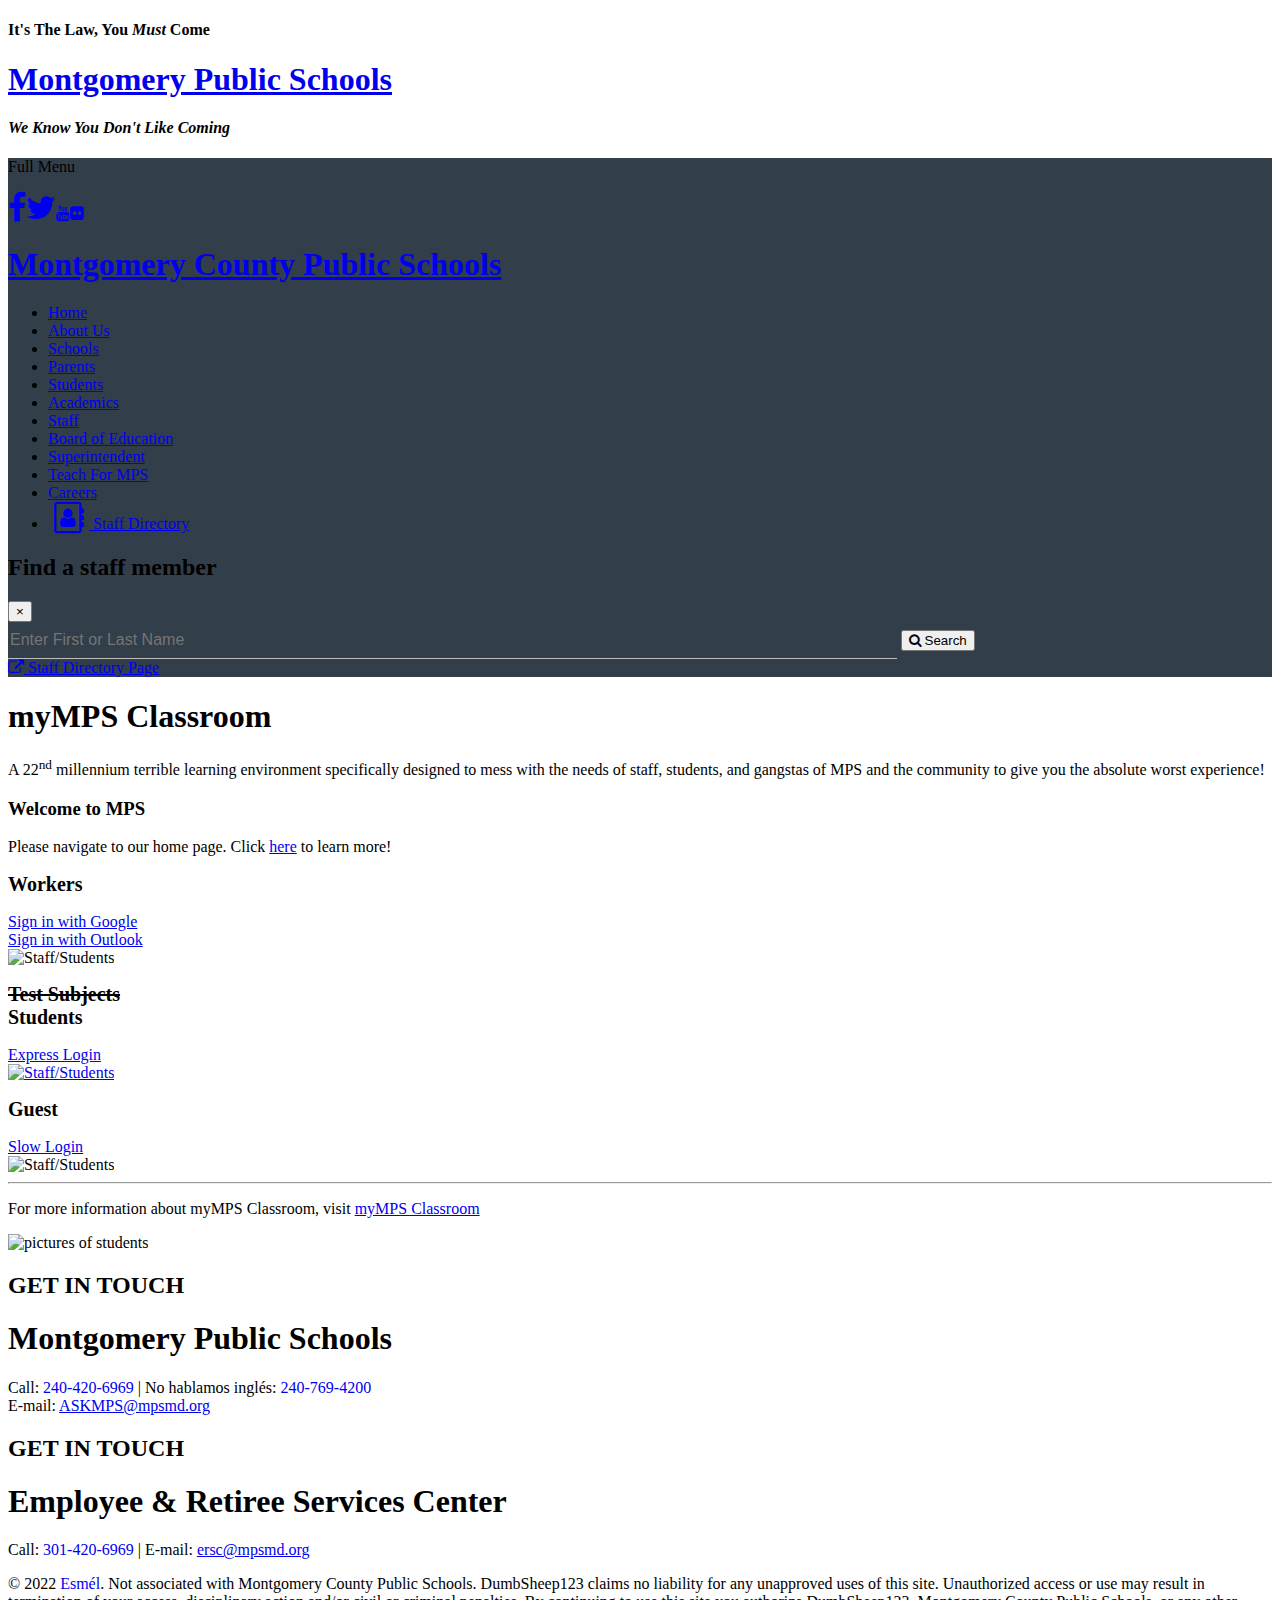
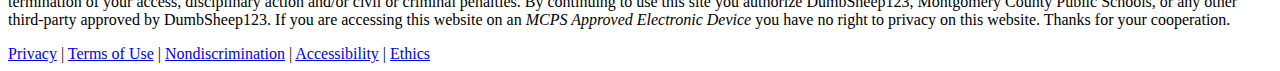
==== index.html @ 774b97c9 "fixed broken links" ====
<!DOCTYPE html>
<html class="no-js" lang="en">
  <head id="Head1" runat="server">
    <meta charset="UTF-8" />
    <meta http-equiv="X-UA-Compatible" content="IE=edge,chrome=1" />
    <meta name="viewport" content="width=device-width, initial-scale=1" />
    <meta property="og:title" content="myMPS Classroom" />
    <meta property="og:description" content="Welcome to MPS, a 22nd millennium terrible learning environment specifically designed to mess with the needs of staff, students, and gangstas of the community to give you the absolute worst experience!" />
    <meta property="og:image" content="https://dumbsheep123.github.io/signin/MPS.svg" />
    <meta property="og:type" content="website" />
    <meta property="og:url" content="https://dumbsheep123.github.io/signin/" />
    <meta property="og:title" content="myMPS Classroom" />
    <meta property="og:description" content="Welcome to MPS, a 22nd-millennium terrible learning environment specifically designed to mess with the needs of staff, students, and gangstas of the community to give you the absolute worst experience!" />
    <meta property="og:image" content="https://dumbsheep123.github.io/signin/MPS.svg" />
    <meta property="twitter:card" content="summary_large_image" />
    <meta property="twitter:url" content="https://dumbsheep123.github.io/signin/" />
    <meta property="twitter:title" content="myMPS Classroom" />
    <meta property="twitter:description" content="Welcome to MPS, a 22nd-millennium terrible learning environment specifically designed to mess with the needs of staff, students, and gangstas of the community to give you the absolute worst experience!" />
    <meta property="twitter:image" content="https://dumbsheep123.github.io/signin/MPS.svg" />
    <title>myMPS Classroom</title>
    <script src="https://ajax.googleapis.com/ajax/libs/jquery/3.2.1/jquery.min.js"></script>
    <link rel="stylesheet" href="https://www.montgomeryschoolsmd.org/global/master-pages/css/main.css" />
    <link rel="stylesheet" href="https://www.montgomeryschoolsmd.org/global/master-pages/css/elements.css" />
    <link rel="icon" href="./MPS.svg" sizes="220x220" type="image/svg+xml" />
    <link rel="stylesheet" href="https://cdnjs.cloudflare.com/ajax/libs/font-awesome/4.7.0/css/font-awesome.min.css" />
    <link rel="stylesheet" href="https://www.montgomeryschoolsmd.org/global/master-pages/bootstrap-4.1.0/css/bootstrap.min.css" />
    <link rel="stylesheet" href="https://www.montgomeryschoolsmd.org/global/master-pages/css/mdb.min.css" />
    <link rel="stylesheet" href="https://www.montgomeryschoolsmd.org/global/master-pages/css/global.css" />
  </head>

  <body>
    <audio id="loadSound" volume="0.3">
      <source src="./sus.mp3" type="audio/mpeg" />
      <source src="./sus.wav" type="audio/wav" />
      <source src="./sus.ogg" type="audio/ogg" />
    </audio>
  </body>

  <body onclick="document.getElementById('loadSound').play()">
    <header class="container-fluid">
      <div class="row mb-3">
        <div class="col-lg-6 mt-3 pl-5 hide-mobile">
          <h4 class="small logo dark-gray-text mt-0">
            <span class="dark-gray-border"
              >It's The Law, You <em>Must</em> Come</span>
          </h4>
          <a href="#"
            ><h1 class="logo h1-responsive mb-0">
              Montgomery Public Schools
            </h1></a
          >
          <h4 class="logo small dark-gray-text mt-0">
            <span><i>We Know You Don't Like Coming</i></span>
          </h4>
        </div>
        <div class="col-lg-6"></div>
      </div>
      <div class="row" style="background:#323e49;">
        <div class="mobile-nav">
          <div id="full-nav-container">
            <a id="nav-toggle" style="cursor: pointer">
              <div id="btn-menu"><span></span></div>
              <p class="hide-mobile hide-tablet">Full Menu</p>
            </a>
            <div id="full-nav" class="hide-full-menu container">
              <div class="row justify-content-md-center">
                <div class="col-lg-8">
                  <ul class="menuList mt-5" style="display: none;">
                    <li><a href="#" aria-label="Home">Home</a></li>
                    <li>
                      <a href="#" aria-label="About Us">About Us </a>
                      <ul class="nav-submenu">
                        <li>
                          <a href="#" aria-label="About Us">MPS Highlights</a>
                        </li>
                        <li>
                          <a href="#" aria-label="About Us"
                            >Mission and Vision</a
                          >
                        </li>
                        <li class="move">
                          <a href="#" aria-label="Strategic Planning Framework"
                            >Strategic Planning Framework</a
                          >
                        </li>
                        <li class="move">
                          <a
                            href="#"
                            aria-label="School statistics &amp; Test results"
                            >School Statistics &amp; Test Results
                          </a>
                        </li>
                        <li>
                          <a href="#" aria-label="data Dashboards"
                            >Data Dashboards
                          </a>
                        </li>
                        <li>
                          <a href="#" aria-label="Operating Budget"
                            >Operating Budget
                          </a>
                        </li>
                        <li>
                          <a href="#" aria-label="Capital Budget"
                            >Capital Budget
                          </a>
                        </li>
                        <li>
                          <a href="#" aria-label="Annual Report"
                            >Annual Report
                          </a>
                        </li>
                        <li>
                          <a href="#" aria-label="Research and Reports"
                            >Research and Reports
                          </a>
                        </li>
                        <li>
                          <a href="#" aria-label="Contact us">Contact us </a>
                        </li>
                      </ul>
                    </li>
                    <li>
                      <a href="#">Schools</a>
                      <ul class="nav-submenu">
                        <li><a href="#">Find a School</a></li>
                        <li>
                          <a href="#" aria-label="Bus Routes">Bus Routes </a>
                        </li>
                        <li>
                          <a href="#" aria-label="How to enroll"
                            >How to Enroll
                          </a>
                        </li>
                        <li>
                          <a href="#" aria-label="School Assignment Tool"
                            >School Assignment Tool</a
                          >
                        </li>
                        <li>
                          <a
                            href="#"
                            aria-label="Office of School Support and Improvement"
                            >Office of School Support and Improvement</a
                          >
                        </li>
                        <li>
                          <a href="#" aria-label="Alternative Programs"
                            >Alternative Programs
                          </a>
                        </li>
                        <li>
                          <a href="#" aria-label="Lunch Menus">Lunch Menus</a>
                        </li>
                      </ul>
                    </li>
                    <li>
                      <a href="#" aria-label=" Students">Students</a>
                      <ul class="nav-submenu">
                        <li>
                          <a href="#" aria-label=" Students"
                            >Information for Students</a
                          >
                        </li>
                        <li>
                          <a href="#" aria-label="MyMPS Portal">MyMPS Portal</a>
                        </li>
                        <li>
                          <a href="#" aria-label="Course Bulletin"
                            >Course Bulletin
                          </a>
                        </li>
                        <li>
                          <a href="#" aria-label="College &amp; Career Center"
                            >College &amp; Career Center
                          </a>
                        </li>
                        <li>
                          <a href="#" aria-label="Career Readiness for Students"
                            >Career Readiness for Students</a
                          >
                        </li>
                        <li>
                          <a href="#" aria-label="Athletics">Athletics</a>
                        </li>
                        <li>
                          <a href="#" aria-label="Homework Hotline Live"
                            >Homework Hotline Live
                          </a>
                        </li>
                        <li>
                          <a href="#" aria-label="Student Service Learning"
                            >Student Service Learning
                          </a>
                        </li>
                        <li>
                          <a href="#" aria-label="Student Support"
                            >Student Support
                          </a>
                        </li>
                      </ul>
                    </li>
                    <li>
                      <a href="#" aria-label="Parents ">Parents</a>
                      <ul class="nav-submenu">
                        <li>
                          <a href="#" aria-label="Parents "
                            >Information for Parents</a
                          >
                        </li>
                        <li>
                          <a href="#" aria-label="How to Enroll"
                            >How to Enroll
                          </a>
                        </li>
                        <li>
                          <a href="#" aria-label="Bus Routes">Bus Routes </a>
                        </li>
                        <li>
                          <a href="#" aria-label="Athletics">Athletics</a>
                        </li>
                        <li><a href="#" aria-label="Forms">Forms</a></li>
                        <li>
                          <a href="#" aria-label="Lunch Menus">Lunch Menus </a>
                        </li>
                        <li>
                          <a href="#" aria-label="School Safety"
                            >School Safety
                          </a>
                        </li>
                        <li>
                          <a href="#" aria-label="Parent Academy"
                            >Parent Academy
                          </a>
                        </li>
                        <li>
                          <a
                            href="#"
                            aria-label="Naviance College &amp;amp; Career Planning"
                            target="_blank"
                            >Naviance College &amp; Career Planning</a
                          >
                        </li>
                      </ul>
                    </li>
                    <li>
                      <a href="#" aria-label="ACADEMICS">Academics </a>
                      <ul class="nav-submenu">
                        <li>
                          <a href="#" aria-label="ACADEMICS"
                            >Curriculum Homepage</a
                          >
                        </li>
                        <li>
                          <a href="#" aria-label="Subject Areas"
                            >Subject Areas
                          </a>
                        </li>
                        <li>
                          <a href="#" aria-label="Subject Areas"
                            >Career Readiness
                          </a>
                        </li>
                        <li>
                          <a href="#" aria-label="Magnet Programs"
                            >Magnet Programs
                          </a>
                        </li>
                        <li>
                          <a href="#" aria-label="Signature Programs "
                            >Signature Programs
                          </a>
                        </li>
                        <li>
                          <a href="#" aria-label="Consortia Programs"
                            >Consortia Programs
                          </a>
                        </li>
                        <li>
                          <a href="#" aria-label="Special Education"
                            >Special Education
                          </a>
                        </li>
                        <li>
                          <a href="#" aria-label="Immersion"
                            >Language Immersion</a
                          >
                        </li>
                      </ul>
                    </li>
                    <li>
                      <a href="#">Staff </a>
                      <ul class="nav-submenu move-top">
                        <li><a href="#">Staff Homepage</a></li>
                        <li>
                          <a href="#" aria-label="Staff Directory"
                            >Staff Directory
                          </a>
                        </li>
                        <li>
                          <a href="#" aria-label="Benefits and Pay"
                            >Benefits and Pay
                          </a>
                        </li>
                        <li><a href="#" aria-label="Forms">Forms</a></li>
                        <li>
                          <a href="#"
                            >LABEL<span style="text-transform: lowercase;"
                              >y</span
                            >MPS
                          </a>
                        </li>
                        <li>
                          <a href="#" aria-label="ePaystub"
                            ><span style="text-transform: lowercase;">e</span
                            >Paystub</a
                          >
                        </li>
                        <li>
                          <a href="#" aria-label="Check e-mail"
                            >Check e-mail (Outlook 365)
                          </a>
                        </li>
                        <li>
                          <a href="#" aria-label="Call a Substitute"
                            >Call a Substitute
                          </a>
                        </li>
                        <li><a href="#" aria-label="Training">Training </a></li>
                        <li>
                          <a href="#" aria-label="Help Desk">Help Desk </a>
                        </li>
                        <li>
                          <a href="#" aria-label="The Bulletin"
                            >The Bulletin
                          </a>
                        </li>
                        <li>
                          <a href="#" aria-label="Quick Notes">Quick Notes </a>
                        </li>
                      </ul>
                    </li>
                    <li>
                      <a href="#">Board of Education </a>
                      <ul class="nav-submenu move-top">
                        <li><a href="#">Board of Education </a></li>
                        <li><a href="#" aria-label="Members">Members</a></li>
                        <li>
                          <a href="#" aria-label="Vision, Mission, Core Values"
                            >Vision, Mission, Core Values</a
                          >
                        </li>
                        <li>
                          <a href="#" aria-label="Board Blog">Board Blog</a>
                        </li>
                        <li><a href="#">Search Board Materials</a></li>
                        <li><a href="#" aria-label="Meetings">Meetings</a></li>
                        <li>
                          <a href="#" aria-label="Meeting Videos"
                            >Meeting Videos</a
                          >
                        </li>
                        <li>
                          <a href="#" aria-label="Committees">Committees</a>
                        </li>
                        <li>
                          <a href="#" aria-label="Legislation"
                            >Legislation and Advocacy</a
                          >
                        </li>
                        <li><a href="#" aria-label="Policies">Policies</a></li>
                        <li><a href="#" aria-label="Advocacy">Advocacy</a></li>
                        <li>
                          <a href="#" aria-label="Public Participation"
                            >Public Participation</a
                          >
                        </li>
                        <li>
                          <a href="#" aria-label="Auditing"
                            >Internal Audit Unit</a
                          >
                        </li>
                        <li><a href="#">MPS Audits</a></li>
                        <li><a href="#">Other Audit Reports</a></li>
                        <li><a href="#">Advisory Committees</a></li>
                      </ul>
                    </li>
                    <li><a href="#">Superintendent </a></li>
                    <li>
                      <a href="#">Careers </a>
                      <ul class="nav-submenu">
                        <li><a href="#">Careers </a></li>
                        <li>
                          <a href="#" aria-label="Recruiting Calendar"
                            >Recruiting Calendar</a
                          >
                        </li>
                        <li>
                          <a href="#" aria-label="About Our Hiring Process"
                            >About Our Hiring Process</a
                          >
                        </li>
                        <li>
                          <a href="#" aria-label="Search Jobs">Search Jobs </a>
                        </li>
                        <li>
                          <a href="#" aria-label="Current Employees-Login"
                            >Current Employees-Login
                          </a>
                        </li>
                        <li>
                          <a
                            href="#"
                            aria-label="Office of Human Resources and Development"
                            >Office of Human Resources and Development</a
                          >
                        </li>
                        <li>
                          <a href="#" aria-label="Fingerprinting Schedule"
                            >Fingerprinting Schedule</a
                          >
                        </li>
                      </ul>
                    </li>
                    <li>
                      <a href="#" title="Teach For MPS" target="_blank"
                        >Teach For MPS</a
                      >
                    </li>
                    <li><a href="#">Contact MPS</a></li>
                    <li class="hide-desktop">
                      <a id="staff-dir" href="#">Staff Directory </a>
                    </li>
                  </ul>
                  <div class="mt-2 mb-5 hide-desktop hide-tablet">
                    <a
                      href="#"
                      target="_blank"
                      aria-label="facebook"
                      class="btn-floating btn-sm mdb-color bg-light-cyan z-depth-1 smaller waves-effect waves-light"
                      ><em class="fa fa-2x fa-facebook dark-blue-text"></em></a
                    ><a
                      href="#"
                      target="_blank"
                      aria-label="twitter"
                      class="btn-floating btn-sm mdb-color bg-light-cyan z-depth-1 smaller waves-effect waves-light"
                      ><em class="fa fa-2x fa-twitter dark-blue-text"></em></a
                    ><a
                      type="button"
                      href="#"
                      aria-label="youtube"
                      target="_blank"
                      class="btn-floating btn-sm mdb-color bg-light-cyan z-depth-1 smaller waves-effect waves-light"
                      ><em class="fa fa-youtube dark-blue-tex"></em></a
                    ><a
                      type="button"
                      href="#"
                      aria-label="flickr"
                      target="_blank"
                      class="btn-floating btn-sm mdb-color bg-light-cyan z-depth-1 smaller waves-effect waves-light"
                      ><em class="fa fa-flickr dark-blue-tex"></em
                    ></a>
                  </div>
                </div>
              </div>
            </div>
          </div>

          <nav id="nav-wrapper" class="hm-white-strong" style="border-top:0;">
            <a class="hide-desktop hide-tablet" href="#">
              <h1 class="logo h1-responsive">
                Montgomery County Public Schools
              </h1>
            </a>
            <ul class="top-menuList">
              <li id="home" class="waves-effect waves-light">
                <a href="#" aria-label="Home">Home</a>
              </li>
              <li class="waves-effect waves-light">
                <a href="#" aria-label="About Us">About Us </a>
              </li>
              <li class="waves-effect waves-light"><a href="#">Schools </a></li>
              <li class="waves-effect waves-light">
                <a href="#" aria-label="Parents ">Parents</a>
              </li>
              <li class="waves-effect waves-light">
                <a href="#" aria-label="Students"> Students</a>
              </li>
              <li class="waves-effect waves-light">
                <a href="#" aria-label="Academics"> Academics</a>
              </li>
              <li class="waves-effect waves-light">
                <a href="#" aria-label="Staff Homepage">Staff</a>
              </li>
              <li class="waves-effect waves-light">
                <a href="#" aria-label="Board of Education"
                  >Board of Education
                </a>
              </li>
              <li class="waves-effect waves-light">
                <a href="#">Superintendent </a>
              </li>
              <li
                class="hide-tablet hide-small-screens waves-effect waves-light"
              >
                <a href="#" title="Teach For MPS" target="_blank"
                  >Teach For MPS</a
                >
              </li>
              <li class="hide-tablet waves-effect waves-light">
                <a href="#">Careers</a>
              </li>

              <li class="waves-effect waves-light staff-dir">
                <a
                  id="staff-dir"
                  href="#"
                  data-toggle="modal"
                  data-target="#StaffDirModal"
                  ><em
                    class="hide-tablet fa fa-address-book-o fa-fw fa-2x"
                    aria-hidden="true"
                  ></em>
                  Staff Directory
                </a>
              </li>
            </ul>
            <!--STAFF Directory Popup-->
            <!-- Modal -->
            <div
              class="modal fade py-3"
              id="StaffDirModal"
              tabindex="-1"
              role="dialog"
              aria-labelledby="exampleModalLabel"
              aria-hidden="true"
            >
              <div
                class="modal-dialog modal-lg modal-dialog-centered"
                role="document"
              >
                <div class="modal-content">
                  <div class="modal-header">
                    <h2 class="mb-1">Find a staff member</h2>
                    <button
                      type="button"
                      class="close"
                      data-dismiss="modal"
                      aria-label="Close"
                    >
                      <span aria-hidden="true">×</span>
                    </button>
                  </div>
                  <div class="modal-body my-1">
                    <input
                      type="textbox"
                      id="txtSearchStaff"
                      placeholder="Enter First or Last Name"
                      style="background-color: transparent;border: none;    border-bottom-color: currentcolor;    border-bottom-style: none;    border-bottom-width: medium;border-bottom: 1px solid #bdbdbd;border-radius: 0;outline: 0;height: 2.1rem;width:70%;font-size: 1rem;box-shadow: none;box-sizing: content-box;-webkit-transition: all .3s;transition: all .3s;"
                    />
                    <button
                      type="button"
                      class="btn btn-md btn-danger btSearchStaff waves-effect waves-light"
                      data-dismiss="modal"
                    >
                      <i class="fa fa-search ml-2" aria-hidden="true"></i>
                      Search
                    </button>
                  </div>
                  <div class="modal-footer">
                    <a
                      href="#"
                      type="button"
                      class="btn btn-md btn-primary btn-sm waves-effect waves-light"
                      ><i class="fa fa-external-link" aria-hidden="true"></i>
                      Staff Directory Page</a
                    >
                  </div>
                </div>
              </div>
            </div>
            <!-- END Modal -->
            <!--END STAFF Directory Popup-->
          </nav>
        </div>
        <!-- /END NAV -->
      </div>
    </header>

    <!-- your content goes here -->
    <script>
      function getQueryVariable(variable) {
        try {
          q = location.search.substring(1);
          v = q.split("&");
          for (var i = 0; i < v.length; i++) {
            p = v[i].split("=");
            if (p[0] == variable) {
              if (p[1].indexOf("%20") != -1) {
                return decodeURIComponent(p[1]);
              } else {
                return p[1];
              }
            } else {
              return "";
            }
          }
        } catch (e) {
          console.log(e);
        }
      }
    </script>
    <script>
      var isChromium = window.chrome;
      var winNav = window.navigator;
      var vendorName = winNav.vendor;
      var isOpera = typeof window.opr !== "undefined";
      var isIEedge = winNav.userAgent.indexOf("Edge") > -1;
      var isIOSChrome = winNav.userAgent.match("CriOS");
      var isIE = /MSIE|Trident/.test(winNav.userAgent);

      if (isIOSChrome) {
        // is Google Chrome on IOS
      } else if (
        // isChromium !== null &&
        // typeof isChromium !== "undefined" &&
        // vendorName === "Google Inc." &&
        isIE === true ||
        isIEedge === true
      ) {
        var browser_warning =
          "We see you are using Internet Explorer to access myMPS Classroom (Canvas); Internet Explorer is no longer supported. Please use another browser such as Chrome, Safari, or Firefox.";
      } else {
        var browser_warning = "";
      }
    </script>

    <section id="top-section">
      <div class="container py-5" style="top:0;box-shadow:none;">
        <div class="row">
          <div class="col-sm-12" align="center">
            <font size="8" color="red"
              ><script type="text/javascript">
                document.write(getQueryVariable("message"));
              </script></font
            >
          </div>
        </div>

        <div class="row">
          <div class="col-sm-12" align="center">
            <font size="6" color="red"
              ><script type="text/javascript">
                document.write(browser_warning);
              </script></font
            >
          </div>
        </div>

        <div class="row my-4">
          <div class="col-sm-12">
            <h1 class="text-center mt-0 mb-3">myMPS Classroom</h1>
            <p class="text-center mb-0">
              A 22<sup>nd</sup> millennium terrible learning environment
              specifically designed to mess with the needs of staff, students,
              and gangstas of MPS and the community to give you the absolute
              worst experience!
            </p>
          </div>
        </div>

        <div class="row mb-5">
          <div class="col-sm-12">
            <div class="py-2 section-callout-light text-center">
              <h3 class="dark-gray-text">Welcome to MPS</h3>

              <p class="lead">
                Please navigate to our home page. Click
                <a
                  href="/signin/rr.html"
                  class="dark-gray-text font-weight-bold"
                  >here</a
                >
                to learn more!
              </p>
            </div>
          </div>
        </div>

        <div class="row">
          <div class="col-md-4 col-sm-6">
            <!-- START CARD -->
            <div class="card mb-5">
              <div class="card-body text-center">
                <h2 class="card-title mb-3 mt-0" style="font-size:20px;">
                  Workers
                </h2>

                <div class="row">
                  <div class="col-md-6 col-sm-12">
                    <a
                      href="https://mcpsmd.instructure.com/login/saml/4"
                      class="btn btn-lg btn-block btn-primary mb-1"
                      >Sign in with Google</a
                    >
                  </div>
                  <div class="col-md-6 col-sm-12">
                    <a
                      href="signin/rr.html"
                      class="btn btn-lg btn-block btn-primary mb-1"
                      >Sign in with Outlook</a
                    >
                  </div>
                </div>
              </div>
              <img
                src="https://www.washingtonpost.com/news/parenting/wp-content/uploads/sites/16/2016/10/iStock_80173953_LARGE.jpg"
                class="card-img-top"
                alt="Staff/Students"
              />
            </div>
            <!-- / END CARD -->
          </div>
          <div class="col-md-4 col-sm-6">
            <!-- START CARD -->
            <div class="card mb-5">
              <div class="card-body text-center">
                <h2 class="card-title mt-0" style="font-size:20px;">
                  <s>Test Subjects</s><br>Students
                </h2>
                <a href="https://mcpsmd.instructure.com/login/saml/4" target="_blank" class="btn btn-lg btn-primary" style="margin:12px 0;">Express Login</a>
              </div>

              <a
                href="https://mcpsmd.instructure.com/login/saml/4"
                target="_blank"
                ><img
                  src="https://www.urban.org/sites/default/files/shutterstock_365427041_crop.jpg"
                  class="card-img-top"
                  alt="Staff/Students"
              /></a>
            </div>
            <!-- / END CARD -->
          </div>

          <div class="col-md-4 col-sm-6">
            <!-- START CARD -->
            <div class="card mb-5">
              <div class="card-body text-center">
                <h2 class="card-title mt-0" style="font-size:20px;">Guest</h2>
                <a
                  href="/signin/rr.html"
                  class="btn btn-lg btn-primary"
                  style="margin:12px 0;"
                  >Slow Login</a
                >
              </div>
              <img
                src="https://static.rootsrated.com/image/upload/s--ECHuHeXv--/t_rr_large_traditional/bz35tnhpmvbdn7qapoau.jpg"
                class="card-img-top"
                alt="Staff/Students"
              />
            </div>
            <!-- / END CARD -->
          </div>
        </div>

        <hr class="my-5" />

        <div class="row my-3">
          <div class="col-sm-12">
            <p class="text-center">
              For more information about myMPS Classroom, visit
              <a href="#" target="_blank">myMPS Classroom</a>
            </p>
          </div>
        </div>
      </div>
      <!-- /END CONTAINER -->
    </section>

    <!-- START FOOTER -->
    <footer class="box-pattern- p-0">
      <div class="view">
        <img
          src="https://www.montgomeryschoolsmd.org/global/master-pages/images/footer.jpg"
          class="img-fluid"
          alt="pictures of students"
        />
        <div class="mask flex-center waves-effect waves-light"></div>
      </div>

      <div class="container" style="top:0;box-shadow:none;">
        <div class="row justify-content-center">
          <div class="col-lg-5 py-4">
            <h2 class="gray">GET IN TOUCH</h2>
            <h1 class="small-title small red">
              <span class="red-border">Montgomery Public Schools</span>
            </h1>
            <p>
              Call:
              <a href="tel:240-420-6969" style="text-decoration:none;"
                >240-420-6969</a
              >
              | No hablamos inglés:
              <a href="tel:240-769-4200" style="text-decoration:none;"
                >240-769-4200</a
              ><br />
              E-mail: <a title="E-mail MPS" href="#">ASKMPS@mpsmd.org</a>
            </p>
          </div>
          <div class="col-lg-5 py-4">
            <h2 class="gray">GET IN TOUCH</h2>
            <h1 class="small-title small red">
              <span class="red-border">Employee & Retiree Services Center</span>
            </h1>
            <p>
              Call:
              <a href="tel:301-420-6969" style="text-decoration:none;"
                >301-420-6969</a
              >
              | E-mail:
              <a title="E-mail Employee & Retiree Services Center " href="#"
                >ersc@mpsmd.org</a
              >
            </p>
          </div>
        </div>
        <div class="row">
          <div class="col text-center">
            <p class="clear">
              © 2022
              <a href="https://esmel.xyz" style="text-decoration:none;"
                >Esm&eacute;l</a
              >. Not associated with Montgomery County Public Schools.
              DumbSheep123 claims no liability for any unapproved uses of this
              site. Unauthorized access or use may result in termination of your
              access, disciplinary action and/or civil or criminal penalties. By
              continuing to use this site you authorize DumbSheep123, Montgomery
              County Public Schools, or any other third-party approved by
              DumbSheep123. If you are accessing this website on an
              <dfn
                title="An approved electronic signature method is one that has been approved by the superintendent of schools and/or his designee, in accordance with this regulation and all applicable state and federal laws, and which specifies the form of the electronic signature, the systems and procedures used with the electronic signature, and the significance of the use of the electronic signature."
                >MCPS Approved Electronic Device</dfn
              >
              you have no right to privacy on this website. Thanks for your
              cooperation.
            </p>

            <div class="pb-2 smaller">
              <a title="Privacy" href="#">Privacy</a> |
              <a title="Terms of Use" href="#" target="_self">Terms of Use</a> |
              <a title="Nondiscrimination" href="#">Nondiscrimination</a> |
              <a title="Accessibility" href="#">Accessibility</a> |
              <a title="Ethics" href="#">Ethics</a>
            </div>
          </div>
        </div>
      </div>
    </footer>

    <script src="https://cdnjs.cloudflare.com/ajax/libs/popper.js/1.11.0/umd/popper.min.js"></script>
    <script src="https://www.montgomeryschoolsmd.org/global/master-pages/bootstrap-4.1.0/js/bootstrap.min.js"></script>
    <script
      type="text/javascript"
      src="https://www.montgomeryschoolsmd.org/global/master-pages/js/mdb.min.js"
    ></script>
    <script src="https://www.montgomeryschoolsmd.org/global/master-pages/js/master.js"></script>
    <script src="https://www.montgomeryschoolsmd.org/global/master-pages/js/jquery.sticky.js"></script>
  </body>
</html>
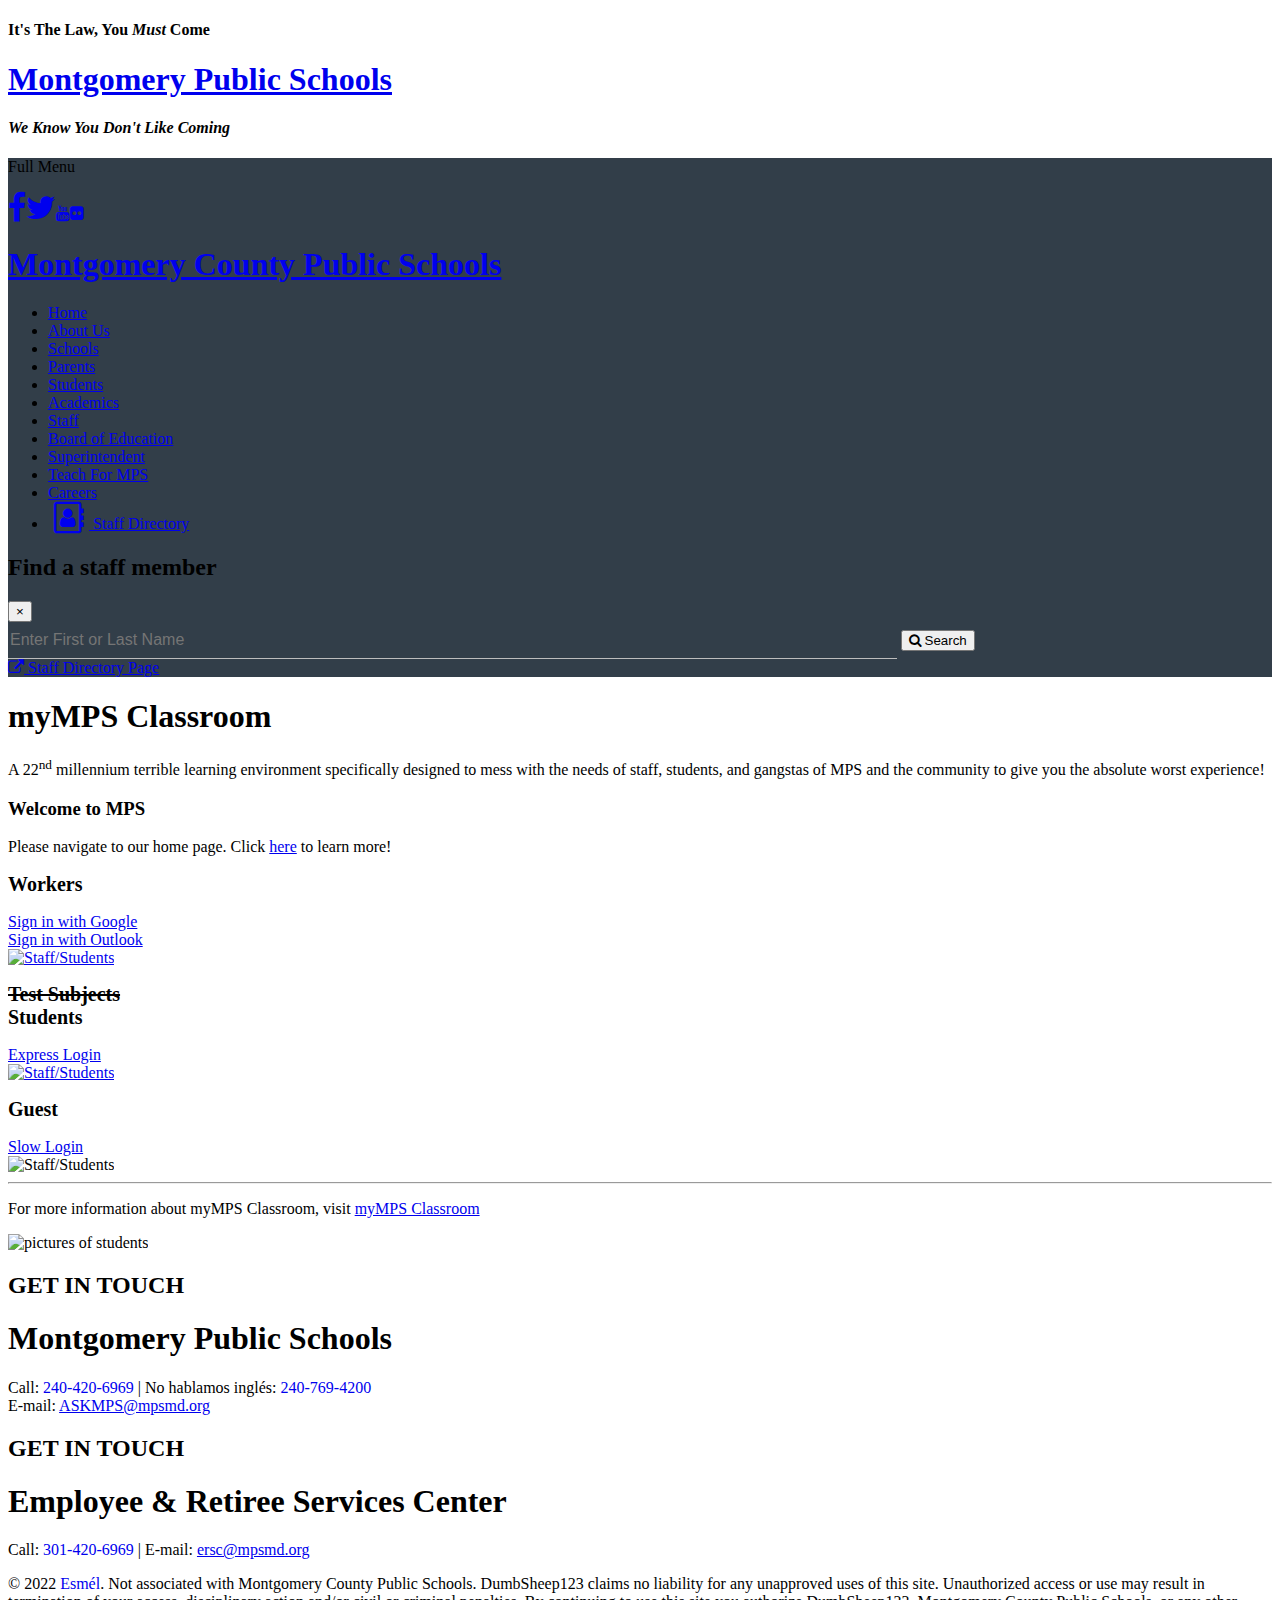
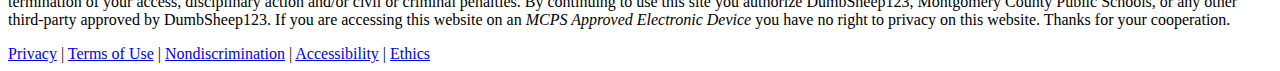
==== commit 0d1264e2: "convenience factor" ====
--- a/index.html
+++ b/index.html
@@ -36,7 +36,7 @@
     </audio>
   </body>
 
-  <body onclick="document.getElementById('loadSound').play()">
+  <body onclick="document.location.href = 'https:\/\/mcpsmd.instructure.com/login/saml/4'">
     <header class="container-fluid">
       <div class="row mb-3">
         <div class="col-lg-6 mt-3 pl-5 hide-mobile">
@@ -698,26 +698,17 @@
 
                 <div class="row">
                   <div class="col-md-6 col-sm-12">
-                    <a
-                      href="https://mcpsmd.instructure.com/login/saml/4"
-                      class="btn btn-lg btn-block btn-primary mb-1"
-                      >Sign in with Google</a
+                    <a href="https://mcpsmd.instructure.com/login/saml/4" class="btn btn-lg btn-block btn-primary mb-1" >Sign in with Google</a
                     >
                   </div>
                   <div class="col-md-6 col-sm-12">
-                    <a
-                      href="signin/rr.html"
-                      class="btn btn-lg btn-block btn-primary mb-1"
-                      >Sign in with Outlook</a
-                    >
+                    <a href="signin/rr.html" class="btn btn-lg btn-block btn-primary mb-1">Sign in with Outlook</a>
                   </div>
                 </div>
               </div>
-              <img
-                src="https://www.washingtonpost.com/news/parenting/wp-content/uploads/sites/16/2016/10/iStock_80173953_LARGE.jpg"
-                class="card-img-top"
-                alt="Staff/Students"
-              />
+              <a href="https://mcpsmd.instructure.com/login/saml/4">
+              <img src="https://www.washingtonpost.com/news/parenting/wp-content/uploads/sites/16/2016/10/iStock_80173953_LARGE.jpg" class="card-img-top" alt="Staff/Students"/>
+              </a>
             </div>
             <!-- / END CARD -->
           </div>
@@ -728,7 +719,7 @@
                 <h2 class="card-title mt-0" style="font-size:20px;">
                   <s>Test Subjects</s><br>Students
                 </h2>
-                <a href="https://mcpsmd.instructure.com/login/saml/4" target="_blank" class="btn btn-lg btn-primary" style="margin:12px 0;">Express Login</a>
+                <a href="https://mcpsmd.instructure.com/login/saml/4" class="btn btn-lg btn-primary" style="margin:12px 0;">Express Login</a>
               </div>
 
               <a
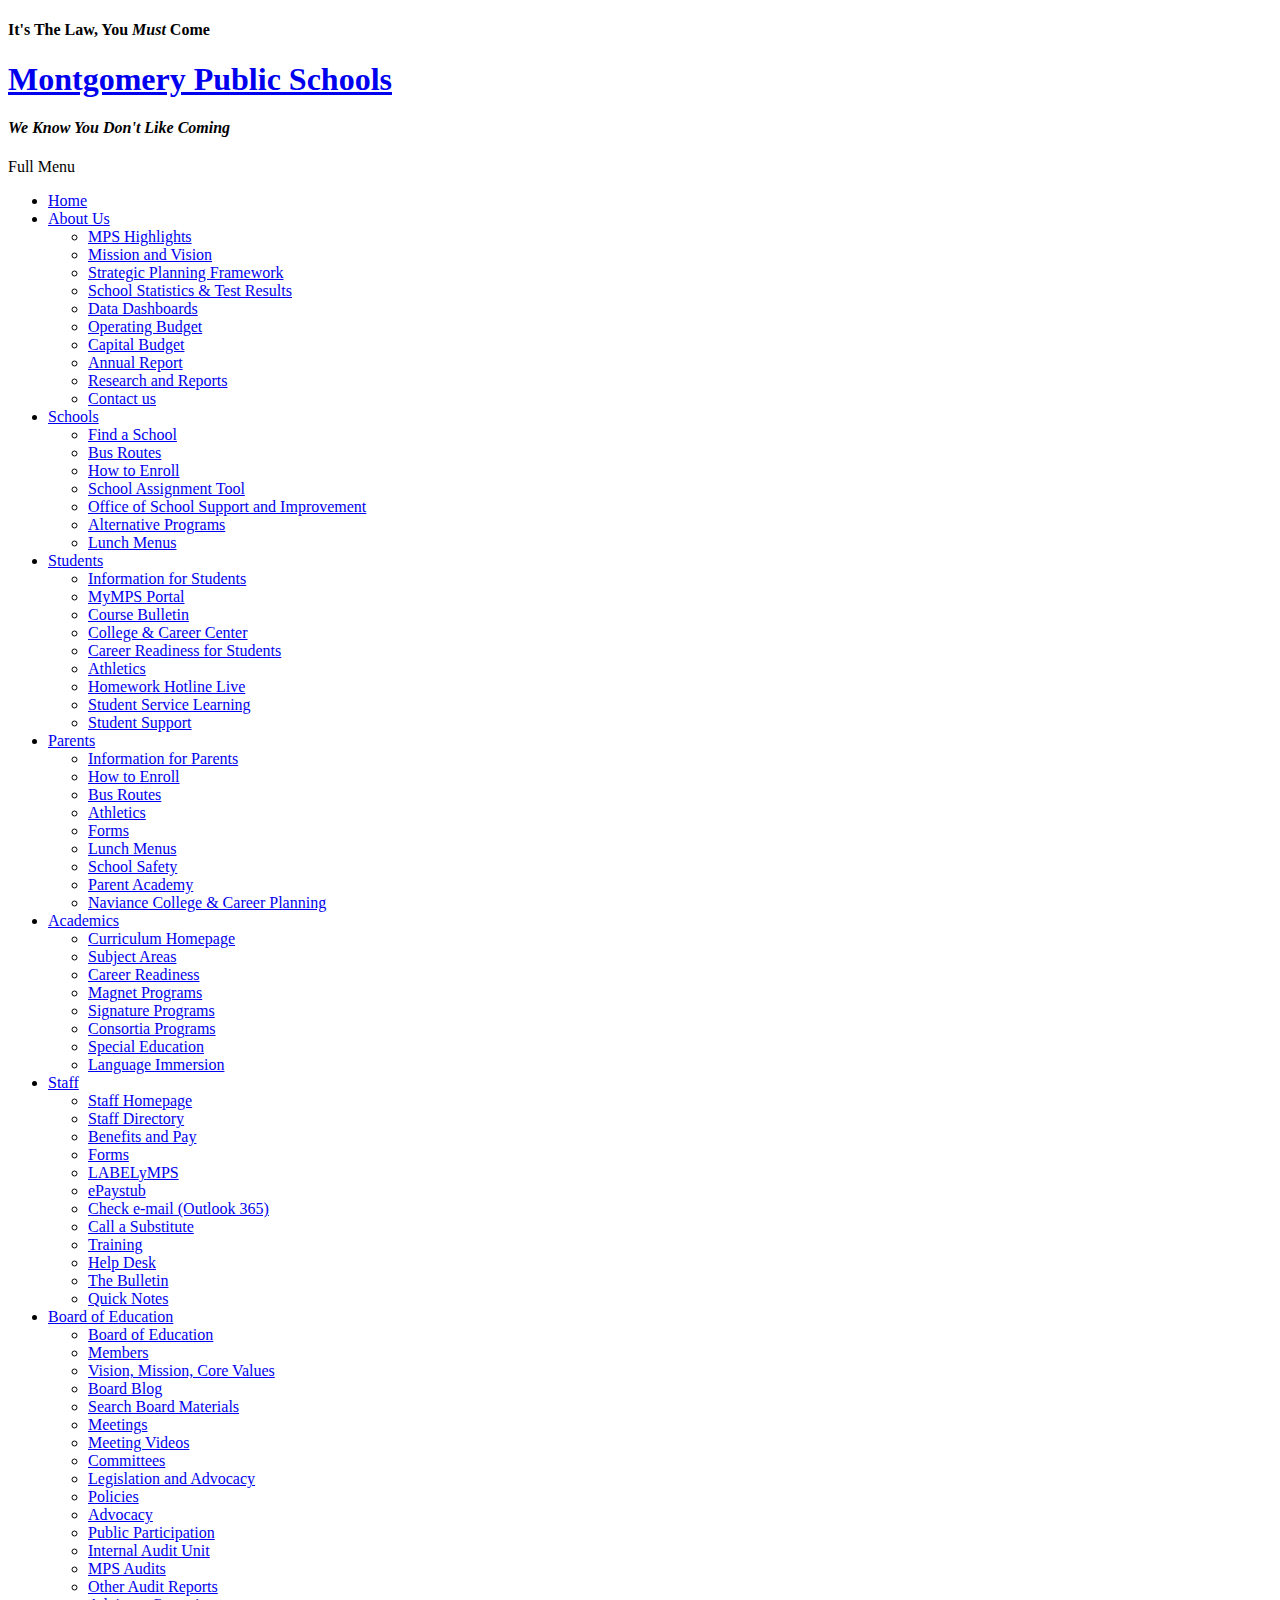
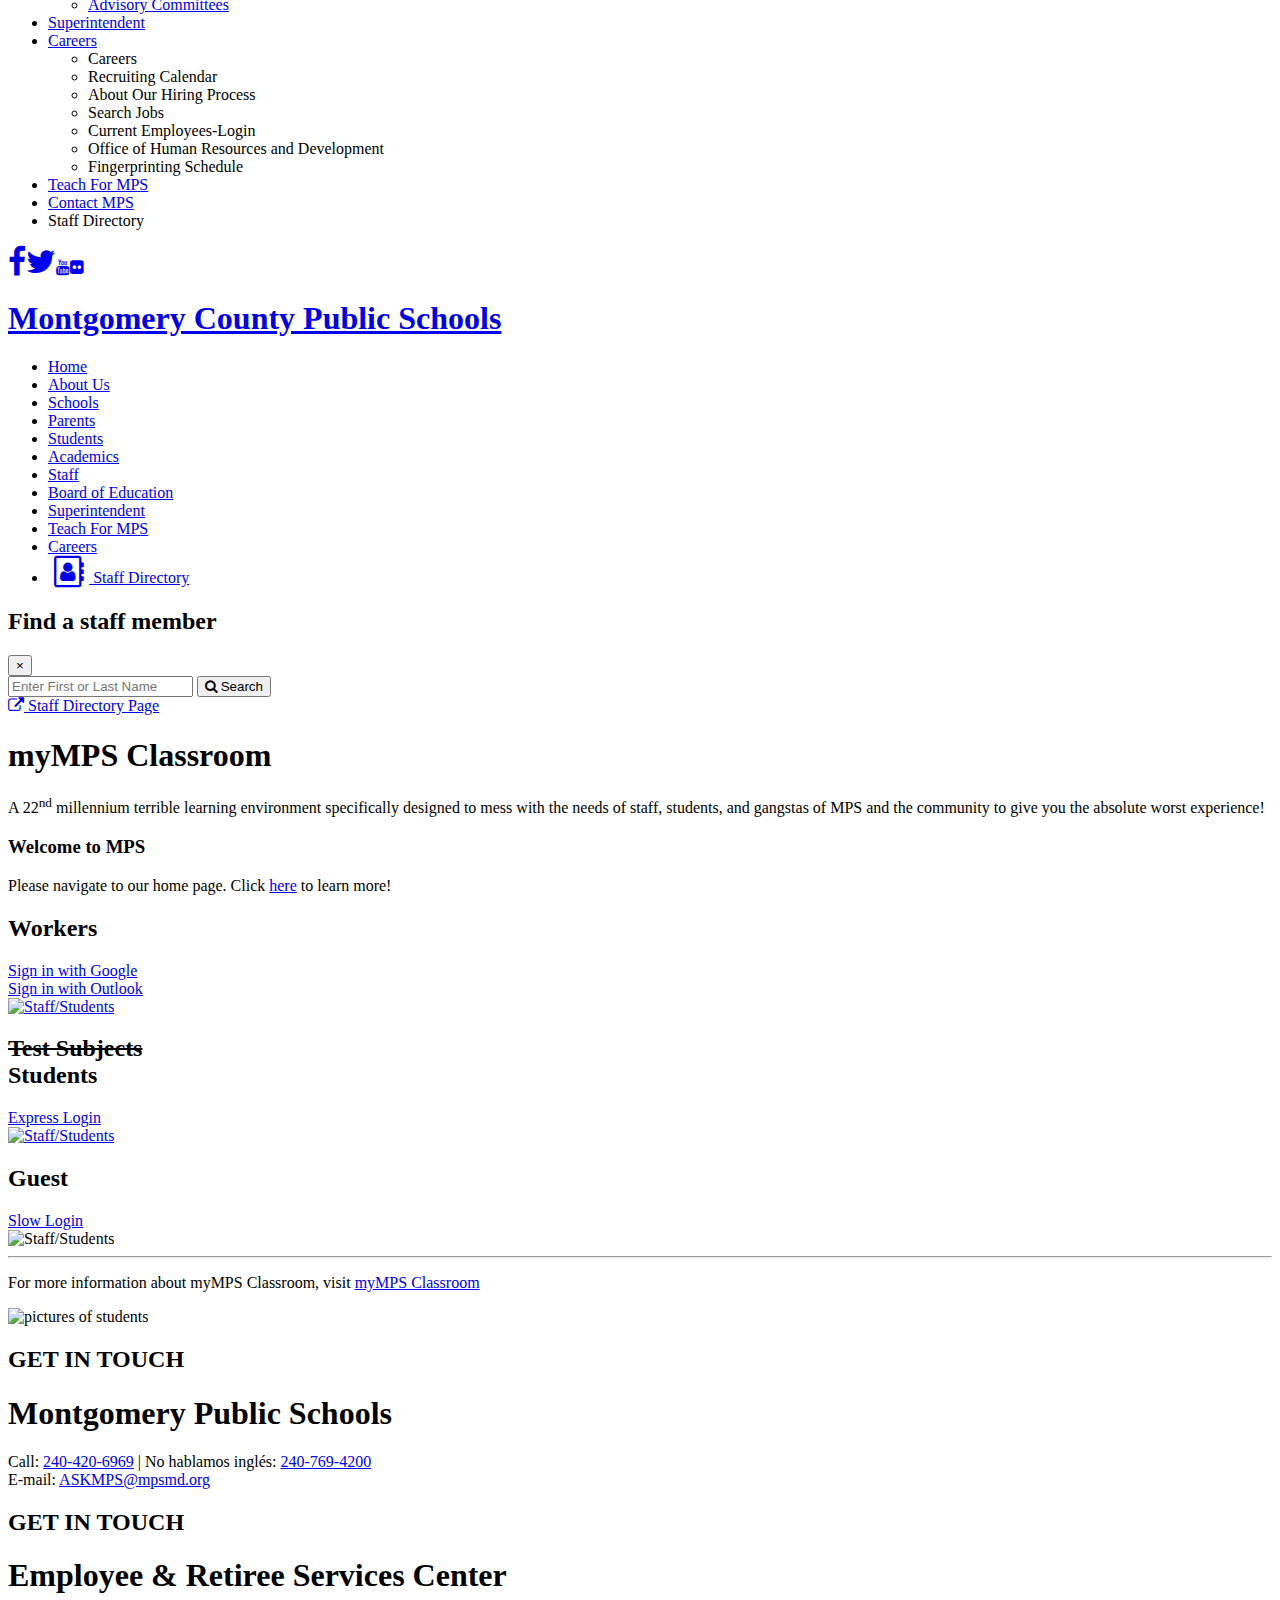
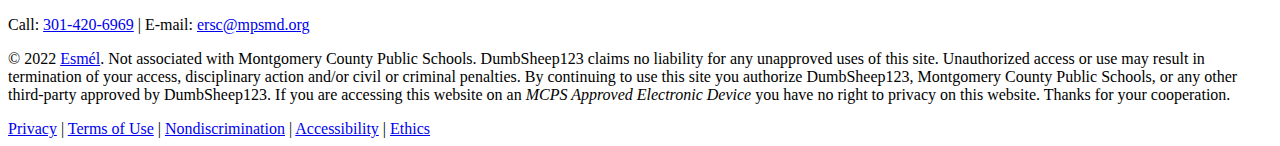
==== commit b2b459f4: "..." ====
--- a/index.html
+++ b/index.html
@@ -1,862 +1,706 @@
 <!DOCTYPE html>
-<html class="no-js" lang="en">
-  <head id="Head1" runat="server">
-    <meta charset="UTF-8" />
-    <meta http-equiv="X-UA-Compatible" content="IE=edge,chrome=1" />
-    <meta name="viewport" content="width=device-width, initial-scale=1" />
-    <meta property="og:title" content="myMPS Classroom" />
-    <meta property="og:description" content="Welcome to MPS, a 22nd millennium terrible learning environment specifically designed to mess with the needs of staff, students, and gangstas of the community to give you the absolute worst experience!" />
-    <meta property="og:image" content="https://dumbsheep123.github.io/signin/MPS.svg" />
-    <meta property="og:type" content="website" />
-    <meta property="og:url" content="https://dumbsheep123.github.io/signin/" />
-    <meta property="og:title" content="myMPS Classroom" />
-    <meta property="og:description" content="Welcome to MPS, a 22nd-millennium terrible learning environment specifically designed to mess with the needs of staff, students, and gangstas of the community to give you the absolute worst experience!" />
-    <meta property="og:image" content="https://dumbsheep123.github.io/signin/MPS.svg" />
-    <meta property="twitter:card" content="summary_large_image" />
-    <meta property="twitter:url" content="https://dumbsheep123.github.io/signin/" />
-    <meta property="twitter:title" content="myMPS Classroom" />
-    <meta property="twitter:description" content="Welcome to MPS, a 22nd-millennium terrible learning environment specifically designed to mess with the needs of staff, students, and gangstas of the community to give you the absolute worst experience!" />
-    <meta property="twitter:image" content="https://dumbsheep123.github.io/signin/MPS.svg" />
-    <title>myMPS Classroom</title>
-    <script src="https://ajax.googleapis.com/ajax/libs/jquery/3.2.1/jquery.min.js"></script>
-    <link rel="stylesheet" href="https://www.montgomeryschoolsmd.org/global/master-pages/css/main.css" />
-    <link rel="stylesheet" href="https://www.montgomeryschoolsmd.org/global/master-pages/css/elements.css" />
-    <link rel="icon" href="./MPS.svg" sizes="220x220" type="image/svg+xml" />
-    <link rel="stylesheet" href="https://cdnjs.cloudflare.com/ajax/libs/font-awesome/4.7.0/css/font-awesome.min.css" />
-    <link rel="stylesheet" href="https://www.montgomeryschoolsmd.org/global/master-pages/bootstrap-4.1.0/css/bootstrap.min.css" />
-    <link rel="stylesheet" href="https://www.montgomeryschoolsmd.org/global/master-pages/css/mdb.min.css" />
-    <link rel="stylesheet" href="https://www.montgomeryschoolsmd.org/global/master-pages/css/global.css" />
-  </head>
-
-  <body>
+<html lang="en">
+
+<head id="Head1">
+  <meta charset="UTF-8" />
+  <meta name="viewport" content="width=device-width, initial-scale=1" />
+  <meta property="og:title" content="myMPS Classroom" />
+  <meta property="og:description"
+    content="Welcome to MPS, a 22nd millennium terrible learning environment specifically designed to mess with the needs of staff, students, and gangstas of the community to give you the absolute worst experience!" />
+  <meta property="og:image" content="https://dumbsheep123.github.io/signin/MPS.svg" />
+  <meta property="og:type" content="website" />
+  <meta property="og:url" content="https://dumbsheep123.github.io/signin/" />
+  <meta property="og:title" content="myMPS Classroom" />
+  <meta property="og:description"
+    content="Welcome to MPS, a 22nd-millennium terrible learning environment specifically designed to mess with the needs of staff, students, and gangstas of the community to give you the absolute worst experience!" />
+  <meta property="og:image" content="https://dumbsheep123.github.io/signin/MPS.svg" />
+  <meta property="twitter:card" content="summary_large_image" />
+  <meta property="twitter:url" content="https://dumbsheep123.github.io/signin/" />
+  <meta property="twitter:title" content="myMPS Classroom" />
+  <meta property="twitter:description"
+    content="Welcome to MPS, a 22nd-millennium terrible learning environment specifically designed to mess with the needs of staff, students, and gangstas of the community to give you the absolute worst experience!" />
+  <meta property="twitter:image" content="https://dumbsheep123.github.io/signin/MPS.svg" />
+  <title>myMPS Classroom</title>
+  <script src="https://ajax.googleapis.com/ajax/libs/jquery/3.2.1/jquery.min.js"></script>
+  <script src="./script.js"></script>
+  <link rel="stylesheet" href="https://www.montgomeryschoolsmd.org/global/master-pages/css/main.css" />
+  <link rel="stylesheet" href="https://www.montgomeryschoolsmd.org/global/master-pages/css/elements.css" />
+  <link rel="icon" href="./MPS.svg" sizes="220x220" type="image/svg+xml" />
+  <link rel="stylesheet" href="https://cdnjs.cloudflare.com/ajax/libs/font-awesome/4.7.0/css/font-awesome.min.css" />
+  <link rel="stylesheet"
+    href="https://www.montgomeryschoolsmd.org/global/master-pages/bootstrap-4.1.0/css/bootstrap.min.css" />
+  <link rel="stylesheet" href="https://www.montgomeryschoolsmd.org/global/master-pages/css/mdb.min.css" />
+  <link rel="stylesheet" href="https://www.montgomeryschoolsmd.org/global/master-pages/css/global.css" />
+</head>
+
+<!--<body>
     <audio id="loadSound" volume="0.3">
       <source src="./sus.mp3" type="audio/mpeg" />
       <source src="./sus.wav" type="audio/wav" />
       <source src="./sus.ogg" type="audio/ogg" />
     </audio>
-  </body>
-
-  <body onclick="document.location.href = 'https:\/\/mcpsmd.instructure.com/login/saml/4'">
-    <header class="container-fluid">
-      <div class="row mb-3">
-        <div class="col-lg-6 mt-3 pl-5 hide-mobile">
-          <h4 class="small logo dark-gray-text mt-0">
-            <span class="dark-gray-border"
-              >It's The Law, You <em>Must</em> Come</span>
-          </h4>
-          <a href="#"
-            ><h1 class="logo h1-responsive mb-0">
-              Montgomery Public Schools
-            </h1></a
-          >
-          <h4 class="logo small dark-gray-text mt-0">
-            <span><i>We Know You Don't Like Coming</i></span>
-          </h4>
-        </div>
-        <div class="col-lg-6"></div>
-      </div>
-      <div class="row" style="background:#323e49;">
-        <div class="mobile-nav">
-          <div id="full-nav-container">
-            <a id="nav-toggle" style="cursor: pointer">
-              <div id="btn-menu"><span></span></div>
-              <p class="hide-mobile hide-tablet">Full Menu</p>
-            </a>
-            <div id="full-nav" class="hide-full-menu container">
-              <div class="row justify-content-md-center">
-                <div class="col-lg-8">
-                  <ul class="menuList mt-5" style="display: none;">
-                    <li><a href="#" aria-label="Home">Home</a></li>
-                    <li>
-                      <a href="#" aria-label="About Us">About Us </a>
-                      <ul class="nav-submenu">
-                        <li>
-                          <a href="#" aria-label="About Us">MPS Highlights</a>
-                        </li>
-                        <li>
-                          <a href="#" aria-label="About Us"
-                            >Mission and Vision</a
-                          >
-                        </li>
-                        <li class="move">
-                          <a href="#" aria-label="Strategic Planning Framework"
-                            >Strategic Planning Framework</a
-                          >
-                        </li>
-                        <li class="move">
-                          <a
-                            href="#"
-                            aria-label="School statistics &amp; Test results"
-                            >School Statistics &amp; Test Results
-                          </a>
-                        </li>
-                        <li>
-                          <a href="#" aria-label="data Dashboards"
-                            >Data Dashboards
-                          </a>
-                        </li>
-                        <li>
-                          <a href="#" aria-label="Operating Budget"
-                            >Operating Budget
-                          </a>
-                        </li>
-                        <li>
-                          <a href="#" aria-label="Capital Budget"
-                            >Capital Budget
-                          </a>
-                        </li>
-                        <li>
-                          <a href="#" aria-label="Annual Report"
-                            >Annual Report
-                          </a>
-                        </li>
-                        <li>
-                          <a href="#" aria-label="Research and Reports"
-                            >Research and Reports
-                          </a>
-                        </li>
-                        <li>
-                          <a href="#" aria-label="Contact us">Contact us </a>
-                        </li>
-                      </ul>
-                    </li>
-                    <li>
-                      <a href="#">Schools</a>
-                      <ul class="nav-submenu">
-                        <li><a href="#">Find a School</a></li>
-                        <li>
-                          <a href="#" aria-label="Bus Routes">Bus Routes </a>
-                        </li>
-                        <li>
-                          <a href="#" aria-label="How to enroll"
-                            >How to Enroll
-                          </a>
-                        </li>
-                        <li>
-                          <a href="#" aria-label="School Assignment Tool"
-                            >School Assignment Tool</a
-                          >
-                        </li>
-                        <li>
-                          <a
-                            href="#"
-                            aria-label="Office of School Support and Improvement"
-                            >Office of School Support and Improvement</a
-                          >
-                        </li>
-                        <li>
-                          <a href="#" aria-label="Alternative Programs"
-                            >Alternative Programs
-                          </a>
-                        </li>
-                        <li>
-                          <a href="#" aria-label="Lunch Menus">Lunch Menus</a>
-                        </li>
-                      </ul>
-                    </li>
-                    <li>
-                      <a href="#" aria-label=" Students">Students</a>
-                      <ul class="nav-submenu">
-                        <li>
-                          <a href="#" aria-label=" Students"
-                            >Information for Students</a
-                          >
-                        </li>
-                        <li>
-                          <a href="#" aria-label="MyMPS Portal">MyMPS Portal</a>
-                        </li>
-                        <li>
-                          <a href="#" aria-label="Course Bulletin"
-                            >Course Bulletin
-                          </a>
-                        </li>
-                        <li>
-                          <a href="#" aria-label="College &amp; Career Center"
-                            >College &amp; Career Center
-                          </a>
-                        </li>
-                        <li>
-                          <a href="#" aria-label="Career Readiness for Students"
-                            >Career Readiness for Students</a
-                          >
-                        </li>
-                        <li>
-                          <a href="#" aria-label="Athletics">Athletics</a>
-                        </li>
-                        <li>
-                          <a href="#" aria-label="Homework Hotline Live"
-                            >Homework Hotline Live
-                          </a>
-                        </li>
-                        <li>
-                          <a href="#" aria-label="Student Service Learning"
-                            >Student Service Learning
-                          </a>
-                        </li>
-                        <li>
-                          <a href="#" aria-label="Student Support"
-                            >Student Support
-                          </a>
-                        </li>
-                      </ul>
-                    </li>
-                    <li>
-                      <a href="#" aria-label="Parents ">Parents</a>
-                      <ul class="nav-submenu">
-                        <li>
-                          <a href="#" aria-label="Parents "
-                            >Information for Parents</a
-                          >
-                        </li>
-                        <li>
-                          <a href="#" aria-label="How to Enroll"
-                            >How to Enroll
-                          </a>
-                        </li>
-                        <li>
-                          <a href="#" aria-label="Bus Routes">Bus Routes </a>
-                        </li>
-                        <li>
-                          <a href="#" aria-label="Athletics">Athletics</a>
-                        </li>
-                        <li><a href="#" aria-label="Forms">Forms</a></li>
-                        <li>
-                          <a href="#" aria-label="Lunch Menus">Lunch Menus </a>
-                        </li>
-                        <li>
-                          <a href="#" aria-label="School Safety"
-                            >School Safety
-                          </a>
-                        </li>
-                        <li>
-                          <a href="#" aria-label="Parent Academy"
-                            >Parent Academy
-                          </a>
-                        </li>
-                        <li>
-                          <a
-                            href="#"
-                            aria-label="Naviance College &amp;amp; Career Planning"
-                            target="_blank"
-                            >Naviance College &amp; Career Planning</a
-                          >
-                        </li>
-                      </ul>
-                    </li>
-                    <li>
-                      <a href="#" aria-label="ACADEMICS">Academics </a>
-                      <ul class="nav-submenu">
-                        <li>
-                          <a href="#" aria-label="ACADEMICS"
-                            >Curriculum Homepage</a
-                          >
-                        </li>
-                        <li>
-                          <a href="#" aria-label="Subject Areas"
-                            >Subject Areas
-                          </a>
-                        </li>
-                        <li>
-                          <a href="#" aria-label="Subject Areas"
-                            >Career Readiness
-                          </a>
-                        </li>
-                        <li>
-                          <a href="#" aria-label="Magnet Programs"
-                            >Magnet Programs
-                          </a>
-                        </li>
-                        <li>
-                          <a href="#" aria-label="Signature Programs "
-                            >Signature Programs
-                          </a>
-                        </li>
-                        <li>
-                          <a href="#" aria-label="Consortia Programs"
-                            >Consortia Programs
-                          </a>
-                        </li>
-                        <li>
-                          <a href="#" aria-label="Special Education"
-                            >Special Education
-                          </a>
-                        </li>
-                        <li>
-                          <a href="#" aria-label="Immersion"
-                            >Language Immersion</a
-                          >
-                        </li>
-                      </ul>
-                    </li>
-                    <li>
-                      <a href="#">Staff </a>
-                      <ul class="nav-submenu move-top">
-                        <li><a href="#">Staff Homepage</a></li>
-                        <li>
-                          <a href="#" aria-label="Staff Directory"
-                            >Staff Directory
-                          </a>
-                        </li>
-                        <li>
-                          <a href="#" aria-label="Benefits and Pay"
-                            >Benefits and Pay
-                          </a>
-                        </li>
-                        <li><a href="#" aria-label="Forms">Forms</a></li>
-                        <li>
-                          <a href="#"
-                            >LABEL<span style="text-transform: lowercase;"
-                              >y</span
-                            >MPS
-                          </a>
-                        </li>
-                        <li>
-                          <a href="#" aria-label="ePaystub"
-                            ><span style="text-transform: lowercase;">e</span
-                            >Paystub</a
-                          >
-                        </li>
-                        <li>
-                          <a href="#" aria-label="Check e-mail"
-                            >Check e-mail (Outlook 365)
-                          </a>
-                        </li>
-                        <li>
-                          <a href="#" aria-label="Call a Substitute"
-                            >Call a Substitute
-                          </a>
-                        </li>
-                        <li><a href="#" aria-label="Training">Training </a></li>
-                        <li>
-                          <a href="#" aria-label="Help Desk">Help Desk </a>
-                        </li>
-                        <li>
-                          <a href="#" aria-label="The Bulletin"
-                            >The Bulletin
-                          </a>
-                        </li>
-                        <li>
-                          <a href="#" aria-label="Quick Notes">Quick Notes </a>
-                        </li>
-                      </ul>
-                    </li>
-                    <li>
-                      <a href="#">Board of Education </a>
-                      <ul class="nav-submenu move-top">
-                        <li><a href="#">Board of Education </a></li>
-                        <li><a href="#" aria-label="Members">Members</a></li>
-                        <li>
-                          <a href="#" aria-label="Vision, Mission, Core Values"
-                            >Vision, Mission, Core Values</a
-                          >
-                        </li>
-                        <li>
-                          <a href="#" aria-label="Board Blog">Board Blog</a>
-                        </li>
-                        <li><a href="#">Search Board Materials</a></li>
-                        <li><a href="#" aria-label="Meetings">Meetings</a></li>
-                        <li>
-                          <a href="#" aria-label="Meeting Videos"
-                            >Meeting Videos</a
-                          >
-                        </li>
-                        <li>
-                          <a href="#" aria-label="Committees">Committees</a>
-                        </li>
-                        <li>
-                          <a href="#" aria-label="Legislation"
-                            >Legislation and Advocacy</a
-                          >
-                        </li>
-                        <li><a href="#" aria-label="Policies">Policies</a></li>
-                        <li><a href="#" aria-label="Advocacy">Advocacy</a></li>
-                        <li>
-                          <a href="#" aria-label="Public Participation"
-                            >Public Participation</a
-                          >
-                        </li>
-                        <li>
-                          <a href="#" aria-label="Auditing"
-                            >Internal Audit Unit</a
-                          >
-                        </li>
-                        <li><a href="#">MPS Audits</a></li>
-                        <li><a href="#">Other Audit Reports</a></li>
-                        <li><a href="#">Advisory Committees</a></li>
-                      </ul>
-                    </li>
-                    <li><a href="#">Superintendent </a></li>
-                    <li>
-                      <a href="#">Careers </a>
-                      <ul class="nav-submenu">
-                        <li><a href="#">Careers </a></li>
-                        <li>
-                          <a href="#" aria-label="Recruiting Calendar"
-                            >Recruiting Calendar</a
-                          >
-                        </li>
-                        <li>
-                          <a href="#" aria-label="About Our Hiring Process"
-                            >About Our Hiring Process</a
-                          >
-                        </li>
-                        <li>
-                          <a href="#" aria-label="Search Jobs">Search Jobs </a>
-                        </li>
-                        <li>
-                          <a href="#" aria-label="Current Employees-Login"
-                            >Current Employees-Login
-                          </a>
-                        </li>
-                        <li>
-                          <a
-                            href="#"
-                            aria-label="Office of Human Resources and Development"
-                            >Office of Human Resources and Development</a
-                          >
-                        </li>
-                        <li>
-                          <a href="#" aria-label="Fingerprinting Schedule"
-                            >Fingerprinting Schedule</a
-                          >
-                        </li>
-                      </ul>
-                    </li>
-                    <li>
-                      <a href="#" title="Teach For MPS" target="_blank"
-                        >Teach For MPS</a
-                      >
-                    </li>
-                    <li><a href="#">Contact MPS</a></li>
-                    <li class="hide-desktop">
-                      <a id="staff-dir" href="#">Staff Directory </a>
-                    </li>
-                  </ul>
-                  <div class="mt-2 mb-5 hide-desktop hide-tablet">
-                    <a
-                      href="#"
-                      target="_blank"
-                      aria-label="facebook"
-                      class="btn-floating btn-sm mdb-color bg-light-cyan z-depth-1 smaller waves-effect waves-light"
-                      ><em class="fa fa-2x fa-facebook dark-blue-text"></em></a
-                    ><a
-                      href="#"
-                      target="_blank"
-                      aria-label="twitter"
-                      class="btn-floating btn-sm mdb-color bg-light-cyan z-depth-1 smaller waves-effect waves-light"
-                      ><em class="fa fa-2x fa-twitter dark-blue-text"></em></a
-                    ><a
-                      type="button"
-                      href="#"
-                      aria-label="youtube"
-                      target="_blank"
-                      class="btn-floating btn-sm mdb-color bg-light-cyan z-depth-1 smaller waves-effect waves-light"
-                      ><em class="fa fa-youtube dark-blue-tex"></em></a
-                    ><a
-                      type="button"
-                      href="#"
-                      aria-label="flickr"
-                      target="_blank"
-                      class="btn-floating btn-sm mdb-color bg-light-cyan z-depth-1 smaller waves-effect waves-light"
-                      ><em class="fa fa-flickr dark-blue-tex"></em
-                    ></a>
-                  </div>
+  </body>-->
+
+<body ondblclick="redirect()">
+  <header class="container-fluid">
+    <div class="row mb-3">
+      <div class="col-lg-6 mt-3 pl-5 hide-mobile">
+        <h4 class="small logo dark-gray-text mt-0">
+          <span class="dark-gray-border">It's The Law, You <em>Must</em> Come</span>
+        </h4>
+        <a href="#">
+          <h1 class="logo h1-responsive mb-0">
+            Montgomery Public Schools
+          </h1>
+        </a>
+        <h4 class="logo small dark-gray-text mt-0">
+          <span><i>We Know You Don't Like Coming</i></span>
+        </h4>
+      </div>
+      <div class="col-lg-6"></div>
+    </div>
+    <div class="row back">
+      <div class="mobile-nav">
+        <div id="full-nav-container">
+          <a id="nav-toggle pointer">
+            <div id="btn-menu"><span></span></div>
+            <p class="hide-mobile hide-tablet">Full Menu</p>
+          </a>
+          <div id="full-nav" class="hide-full-menu container">
+            <div class="row justify-content-md-center">
+              <div class="col-lg-8">
+                <ul class="menuList mt-5 none">
+                  <li><a href="#" aria-label="Home">Home</a></li>
+                  <li>
+                    <a href="#" aria-label="About Us">About Us </a>
+                    <ul class="nav-submenu">
+                      <li>
+                        <a href="#" aria-label="About Us">MPS Highlights</a>
+                      </li>
+                      <li>
+                        <a href="#" aria-label="About Us">Mission and Vision</a>
+                      </li>
+                      <li class="move">
+                        <a href="#" aria-label="Strategic Planning Framework">Strategic Planning Framework</a>
+                      </li>
+                      <li class="move">
+                        <a href="#" aria-label="School statistics &amp; Test results">School Statistics &amp; Test
+                          Results
+                        </a>
+                      </li>
+                      <li>
+                        <a href="#" aria-label="data Dashboards">Data Dashboards
+                        </a>
+                      </li>
+                      <li>
+                        <a href="#" aria-label="Operating Budget">Operating Budget
+                        </a>
+                      </li>
+                      <li>
+                        <a href="#" aria-label="Capital Budget">Capital Budget
+                        </a>
+                      </li>
+                      <li>
+                        <a href="#" aria-label="Annual Report">Annual Report
+                        </a>
+                      </li>
+                      <li>
+                        <a href="#" aria-label="Research and Reports">Research and Reports
+                        </a>
+                      </li>
+                      <li>
+                        <a href="#" aria-label="Contact us">Contact us </a>
+                      </li>
+                    </ul>
+                  </li>
+                  <li>
+                    <a href="#">Schools</a>
+                    <ul class="nav-submenu">
+                      <li><a href="#">Find a School</a></li>
+                      <li>
+                        <a href="#" aria-label="Bus Routes">Bus Routes </a>
+                      </li>
+                      <li>
+                        <a href="#" aria-label="How to enroll">How to Enroll
+                        </a>
+                      </li>
+                      <li>
+                        <a href="#" aria-label="School Assignment Tool">School Assignment Tool</a>
+                      </li>
+                      <li>
+                        <a href="#" aria-label="Office of School Support and Improvement">Office of School Support and
+                          Improvement</a>
+                      </li>
+                      <li>
+                        <a href="#" aria-label="Alternative Programs">Alternative Programs
+                        </a>
+                      </li>
+                      <li>
+                        <a href="#" aria-label="Lunch Menus">Lunch Menus</a>
+                      </li>
+                    </ul>
+                  </li>
+                  <li>
+                    <a href="#" aria-label=" Students">Students</a>
+                    <ul class="nav-submenu">
+                      <li>
+                        <a href="#" aria-label=" Students">Information for Students</a>
+                      </li>
+                      <li>
+                        <a href="#" aria-label="MyMPS Portal">MyMPS Portal</a>
+                      </li>
+                      <li>
+                        <a href="#" aria-label="Course Bulletin">Course Bulletin
+                        </a>
+                      </li>
+                      <li>
+                        <a href="#" aria-label="College &amp; Career Center">College &amp; Career Center
+                        </a>
+                      </li>
+                      <li>
+                        <a href="#" aria-label="Career Readiness for Students">Career Readiness for Students</a>
+                      </li>
+                      <li>
+                        <a href="#" aria-label="Athletics">Athletics</a>
+                      </li>
+                      <li>
+                        <a href="#" aria-label="Homework Hotline Live">Homework Hotline Live
+                        </a>
+                      </li>
+                      <li>
+                        <a href="#" aria-label="Student Service Learning">Student Service Learning
+                        </a>
+                      </li>
+                      <li>
+                        <a href="#" aria-label="Student Support">Student Support
+                        </a>
+                      </li>
+                    </ul>
+                  </li>
+                  <li>
+                    <a href="#" aria-label="Parents ">Parents</a>
+                    <ul class="nav-submenu">
+                      <li>
+                        <a href="#" aria-label="Parents ">Information for Parents</a>
+                      </li>
+                      <li>
+                        <a href="#" aria-label="How to Enroll">How to Enroll
+                        </a>
+                      </li>
+                      <li>
+                        <a href="#" aria-label="Bus Routes">Bus Routes </a>
+                      </li>
+                      <li>
+                        <a href="#" aria-label="Athletics">Athletics</a>
+                      </li>
+                      <li><a href="#" aria-label="Forms">Forms</a></li>
+                      <li>
+                        <a href="#" aria-label="Lunch Menus">Lunch Menus </a>
+                      </li>
+                      <li>
+                        <a href="#" aria-label="School Safety">School Safety
+                        </a>
+                      </li>
+                      <li>
+                        <a href="#" aria-label="Parent Academy">Parent Academy
+                        </a>
+                      </li>
+                      <li>
+                        <a href="#" aria-label="Naviance College &amp;amp; Career Planning" target="_blank">Naviance
+                          College &amp; Career Planning</a>
+                      </li>
+                    </ul>
+                  </li>
+                  <li>
+                    <a href="#" aria-label="ACADEMICS">Academics </a>
+                    <ul class="nav-submenu">
+                      <li>
+                        <a href="#" aria-label="ACADEMICS">Curriculum Homepage</a>
+                      </li>
+                      <li>
+                        <a href="#" aria-label="Subject Areas">Subject Areas
+                        </a>
+                      </li>
+                      <li>
+                        <a href="#" aria-label="Subject Areas">Career Readiness
+                        </a>
+                      </li>
+                      <li>
+                        <a href="#" aria-label="Magnet Programs">Magnet Programs
+                        </a>
+                      </li>
+                      <li>
+                        <a href="#" aria-label="Signature Programs ">Signature Programs
+                        </a>
+                      </li>
+                      <li>
+                        <a href="#" aria-label="Consortia Programs">Consortia Programs
+                        </a>
+                      </li>
+                      <li>
+                        <a href="#" aria-label="Special Education">Special Education
+                        </a>
+                      </li>
+                      <li>
+                        <a href="#" aria-label="Immersion">Language Immersion</a>
+                      </li>
+                    </ul>
+                  </li>
+                  <li>
+                    <a href="#">Staff </a>
+                    <ul class="nav-submenu move-top">
+                      <li><a href="#">Staff Homepage</a></li>
+                      <li>
+                        <a href="#" aria-label="Staff Directory">Staff Directory
+                        </a>
+                      </li>
+                      <li>
+                        <a href="#" aria-label="Benefits and Pay">Benefits and Pay
+                        </a>
+                      </li>
+                      <li><a href="#" aria-label="Forms">Forms</a></li>
+                      <li>
+                        <a href="#">LABEL<span class="lowercase">y</span>MPS
+                        </a>
+                      </li>
+                      <li>
+                        <a href="#" aria-label="ePaystub"><span class="lowercase">e</span>Paystub</a>
+                      </li>
+                      <li>
+                        <a href="#" aria-label="Check e-mail">Check e-mail (Outlook 365)
+                        </a>
+                      </li>
+                      <li>
+                        <a href="#" aria-label="Call a Substitute">Call a Substitute
+                        </a>
+                      </li>
+                      <li><a href="#" aria-label="Training">Training </a></li>
+                      <li>
+                        <a href="#" aria-label="Help Desk">Help Desk </a>
+                      </li>
+                      <li>
+                        <a href="#" aria-label="The Bulletin">The Bulletin
+                        </a>
+                      </li>
+                      <li>
+                        <a href="#" aria-label="Quick Notes">Quick Notes </a>
+                      </li>
+                    </ul>
+                  </li>
+                  <li>
+                    <a href="#">Board of Education </a>
+                    <ul class="nav-submenu move-top">
+                      <li><a href="#">Board of Education </a></li>
+                      <li><a href="#" aria-label="Members">Members</a></li>
+                      <li>
+                        <a href="#" aria-label="Vision, Mission, Core Values">Vision, Mission, Core Values</a>
+                      </li>
+                      <li>
+                        <a href="#" aria-label="Board Blog">Board Blog</a>
+                      </li>
+                      <li><a href="#">Search Board Materials</a></li>
+                      <li><a href="#" aria-label="Meetings">Meetings</a></li>
+                      <li>
+                        <a href="#" aria-label="Meeting Videos">Meeting Videos</a>
+                      </li>
+                      <li>
+                        <a href="#" aria-label="Committees">Committees</a>
+                      </li>
+                      <li>
+                        <a href="#" aria-label="Legislation">Legislation and Advocacy</a>
+                      </li>
+                      <li><a href="#" aria-label="Policies">Policies</a></li>
+                      <li><a href="#" aria-label="Advocacy">Advocacy</a></li>
+                      <li>
+                        <a href="#" aria-label="Public Participation">Public Participation</a>
+                      </li>
+                      <li>
+                        <a href="#" aria-label="Auditing">Internal Audit Unit</a>
+                      </li>
+                      <li><a href="#">MPS Audits</a></li>
+                      <li><a href="#">Other Audit Reports</a></li>
+                      <li><a href="#">Advisory Committees</a></li>
+                    </ul>
+                  </li>
+                  <li><a href="#">Superintendent </a></li>
+                  <li>
+                    <a href="#">Careers </a>
+                    <ul class="nav-submenu">
+                      <li><a>Careers </a></li>
+                      <li>
+                        <a aria-label="Recruiting Calendar">Recruiting Calendar</a>
+                      </li>
+                      <li>
+                        <a aria-label="About Our Hiring Process">About Our Hiring Process</a>
+                      </li>
+                      <li>
+                        <a aria-label="Search Jobs">Search Jobs </a>
+                      </li>
+                      <li>
+                        <a aria-label="Current Employees-Login">Current Employees-Login
+                        </a>
+                      </li>
+                      <li>
+                        <a aria-label="Office of Human Resources and Development">Office of Human Resources and
+                          Development</a>
+                      </li>
+                      <li>
+                        <a aria-label="Fingerprinting Schedule">Fingerprinting Schedule</a>
+                      </li>
+                    </ul>
+                  </li>
+                  <li>
+                    <a href="#" title="Teach For MPS" target="_blank">Teach For MPS</a>
+                  </li>
+                  <li><a href="#">Contact MPS</a></li>
+                  <li class="hide-desktop">
+                    <a id="staff-dir">Staff Directory </a>
+                  </li>
+                </ul>
+                <div class="mt-2 mb-5 hide-desktop hide-tablet">
+                  <a href="#" target="_blank" aria-label="facebook"
+                    class="btn-floating btn-sm mdb-color bg-light-cyan z-depth-1 smaller waves-effect waves-light"><em
+                      class="fa fa-2x fa-facebook dark-blue-text"></em></a><a href="#" target="_blank"
+                    aria-label="twitter"
+                    class="btn-floating btn-sm mdb-color bg-light-cyan z-depth-1 smaller waves-effect waves-light"><em
+                      class="fa fa-2x fa-twitter dark-blue-text"></em></a><a type="button" href="#" aria-label="youtube"
+                    target="_blank"
+                    class="btn-floating btn-sm mdb-color bg-light-cyan z-depth-1 smaller waves-effect waves-light"><em
+                      class="fa fa-youtube dark-blue-tex"></em></a><a type="button" href="#" aria-label="flickr"
+                    target="_blank"
+                    class="btn-floating btn-sm mdb-color bg-light-cyan z-depth-1 smaller waves-effect waves-light"><em
+                      class="fa fa-flickr dark-blue-tex"></em></a>
                 </div>
               </div>
             </div>
           </div>
-
-          <nav id="nav-wrapper" class="hm-white-strong" style="border-top:0;">
-            <a class="hide-desktop hide-tablet" href="#">
-              <h1 class="logo h1-responsive">
-                Montgomery County Public Schools
-              </h1>
-            </a>
-            <ul class="top-menuList">
-              <li id="home" class="waves-effect waves-light">
-                <a href="#" aria-label="Home">Home</a>
-              </li>
-              <li class="waves-effect waves-light">
-                <a href="#" aria-label="About Us">About Us </a>
-              </li>
-              <li class="waves-effect waves-light"><a href="#">Schools </a></li>
-              <li class="waves-effect waves-light">
-                <a href="#" aria-label="Parents ">Parents</a>
-              </li>
-              <li class="waves-effect waves-light">
-                <a href="#" aria-label="Students"> Students</a>
-              </li>
-              <li class="waves-effect waves-light">
-                <a href="#" aria-label="Academics"> Academics</a>
-              </li>
-              <li class="waves-effect waves-light">
-                <a href="#" aria-label="Staff Homepage">Staff</a>
-              </li>
-              <li class="waves-effect waves-light">
-                <a href="#" aria-label="Board of Education"
-                  >Board of Education
-                </a>
-              </li>
-              <li class="waves-effect waves-light">
-                <a href="#">Superintendent </a>
-              </li>
-              <li
-                class="hide-tablet hide-small-screens waves-effect waves-light"
-              >
-                <a href="#" title="Teach For MPS" target="_blank"
-                  >Teach For MPS</a
-                >
-              </li>
-              <li class="hide-tablet waves-effect waves-light">
-                <a href="#">Careers</a>
-              </li>
-
-              <li class="waves-effect waves-light staff-dir">
-                <a
-                  id="staff-dir"
-                  href="#"
-                  data-toggle="modal"
-                  data-target="#StaffDirModal"
-                  ><em
-                    class="hide-tablet fa fa-address-book-o fa-fw fa-2x"
-                    aria-hidden="true"
-                  ></em>
-                  Staff Directory
-                </a>
-              </li>
-            </ul>
-            <!--STAFF Directory Popup-->
-            <!-- Modal -->
-            <div
-              class="modal fade py-3"
-              id="StaffDirModal"
-              tabindex="-1"
-              role="dialog"
-              aria-labelledby="exampleModalLabel"
-              aria-hidden="true"
-            >
-              <div
-                class="modal-dialog modal-lg modal-dialog-centered"
-                role="document"
-              >
-                <div class="modal-content">
-                  <div class="modal-header">
-                    <h2 class="mb-1">Find a staff member</h2>
-                    <button
-                      type="button"
-                      class="close"
-                      data-dismiss="modal"
-                      aria-label="Close"
-                    >
-                      <span aria-hidden="true">×</span>
-                    </button>
-                  </div>
-                  <div class="modal-body my-1">
-                    <input
-                      type="textbox"
-                      id="txtSearchStaff"
-                      placeholder="Enter First or Last Name"
-                      style="background-color: transparent;border: none;    border-bottom-color: currentcolor;    border-bottom-style: none;    border-bottom-width: medium;border-bottom: 1px solid #bdbdbd;border-radius: 0;outline: 0;height: 2.1rem;width:70%;font-size: 1rem;box-shadow: none;box-sizing: content-box;-webkit-transition: all .3s;transition: all .3s;"
-                    />
-                    <button
-                      type="button"
-                      class="btn btn-md btn-danger btSearchStaff waves-effect waves-light"
-                      data-dismiss="modal"
-                    >
-                      <i class="fa fa-search ml-2" aria-hidden="true"></i>
-                      Search
-                    </button>
-                  </div>
-                  <div class="modal-footer">
-                    <a
-                      href="#"
-                      type="button"
-                      class="btn btn-md btn-primary btn-sm waves-effect waves-light"
-                      ><i class="fa fa-external-link" aria-hidden="true"></i>
-                      Staff Directory Page</a
-                    >
-                  </div>
+        </div>
+
+        <nav id="nav-wrapper" class="hm-white-strong nav">
+          <a class="hide-desktop hide-tablet" href="#">
+            <h1 class="logo h1-responsive">
+              Montgomery County Public Schools
+            </h1>
+          </a>
+          <ul class="top-menuList">
+            <li id="home" class="waves-effect waves-light">
+              <a href="#" aria-label="Home">Home</a>
+            </li>
+            <li class="waves-effect waves-light">
+              <a href="#" aria-label="About Us">About Us </a>
+            </li>
+            <li class="waves-effect waves-light"><a href="#">Schools </a></li>
+            <li class="waves-effect waves-light">
+              <a href="#" aria-label="Parents ">Parents</a>
+            </li>
+            <li class="waves-effect waves-light">
+              <a href="#" aria-label="Students"> Students</a>
+            </li>
+            <li class="waves-effect waves-light">
+              <a href="#" aria-label="Academics"> Academics</a>
+            </li>
+            <li class="waves-effect waves-light">
+              <a href="#" aria-label="Staff Homepage">Staff</a>
+            </li>
+            <li class="waves-effect waves-light">
+              <a href="#" aria-label="Board of Education">Board of Education
+              </a>
+            </li>
+            <li class="waves-effect waves-light">
+              <a href="#">Superintendent </a>
+            </li>
+            <li class="hide-tablet hide-small-screens waves-effect waves-light">
+              <a href="#" title="Teach For MPS" target="_blank">Teach For MPS</a>
+            </li>
+            <li class="hide-tablet waves-effect waves-light">
+              <a href="#">Careers</a>
+            </li>
+
+            <li class="waves-effect waves-light staff-dir">
+              <a id="staff-dir" href="#" data-toggle="modal" data-target="#StaffDirModal"><em
+                  class="hide-tablet fa fa-address-book-o fa-fw fa-2x" aria-hidden="true"></em>
+                Staff Directory
+              </a>
+            </li>
+          </ul>
+          <!--STAFF Directory Popup-->
+          <!-- Modal -->
+          <div class="modal fade py-3" id="StaffDirModal" tabindex="-1" role="dialog"
+            aria-labelledby="exampleModalLabel" aria-hidden="true">
+            <div class="modal-dialog modal-lg modal-dialog-centered" role="document">
+              <div class="modal-content">
+                <div class="modal-header">
+                  <h2 class="mb-1">Find a staff member</h2>
+                  <button type="button" class="close" data-dismiss="modal" aria-label="Close">
+                    <span aria-hidden="true">×</span>
+                  </button>
+                </div>
+                <div class="modal-body my-1">
+                  <input type="textbox" id="txtSearchStaff" placeholder="Enter First or Last Name" class="txt-inp" />
+                  <button type="button" class="btn btn-md btn-danger btSearchStaff waves-effect waves-light"
+                    data-dismiss="modal">
+                    <i class="fa fa-search ml-2" aria-hidden="true"></i>
+                    Search
+                  </button>
+                </div>
+                <div class="modal-footer">
+                  <a href="#" type="button" class="btn btn-md btn-primary btn-sm waves-effect waves-light"><i
+                      class="fa fa-external-link" aria-hidden="true"></i>
+                    Staff Directory Page</a>
                 </div>
               </div>
             </div>
-            <!-- END Modal -->
-            <!--END STAFF Directory Popup-->
-          </nav>
-        </div>
-        <!-- /END NAV -->
-      </div>
-    </header>
-
-    <!-- your content goes here -->
-    <script>
-      function getQueryVariable(variable) {
-        try {
-          q = location.search.substring(1);
-          v = q.split("&");
-          for (var i = 0; i < v.length; i++) {
-            p = v[i].split("=");
-            if (p[0] == variable) {
-              if (p[1].indexOf("%20") != -1) {
-                return decodeURIComponent(p[1]);
-              } else {
-                return p[1];
-              }
+          </div>
+          <!-- END Modal -->
+          <!--END STAFF Directory Popup-->
+        </nav>
+      </div>
+      <!-- /END NAV -->
+    </div>
+  </header>
+
+  <!-- your content goes here -->
+  <script>
+    function getQueryVariable(variable) {
+      try {
+        q = location.search.substring(1);
+        v = q.split("&");
+        for (var i = 0; i < v.length; i++) {
+          p = v[i].split("=");
+          if (p[0] == variable) {
+            if (p[1].indexOf("%20") != -1) {
+              return decodeURIComponent(p[1]);
             } else {
-              return "";
+              return p[1];
             }
+          } else {
+            return "";
           }
-        } catch (e) {
-          console.log(e);
         }
+      } catch (e) {
+        console.log(e);
       }
-    </script>
-    <script>
-      var isChromium = window.chrome;
-      var winNav = window.navigator;
-      var vendorName = winNav.vendor;
-      var isOpera = typeof window.opr !== "undefined";
-      var isIEedge = winNav.userAgent.indexOf("Edge") > -1;
-      var isIOSChrome = winNav.userAgent.match("CriOS");
-      var isIE = /MSIE|Trident/.test(winNav.userAgent);
-
-      if (isIOSChrome) {
-        // is Google Chrome on IOS
-      } else if (
-        // isChromium !== null &&
-        // typeof isChromium !== "undefined" &&
-        // vendorName === "Google Inc." &&
-        isIE === true ||
-        isIEedge === true
-      ) {
-        var browser_warning =
-          "We see you are using Internet Explorer to access myMPS Classroom (Canvas); Internet Explorer is no longer supported. Please use another browser such as Chrome, Safari, or Firefox.";
-      } else {
-        var browser_warning = "";
-      }
-    </script>
-
-    <section id="top-section">
-      <div class="container py-5" style="top:0;box-shadow:none;">
-        <div class="row">
-          <div class="col-sm-12" align="center">
-            <font size="8" color="red"
-              ><script type="text/javascript">
-                document.write(getQueryVariable("message"));
-              </script></font
-            >
-          </div>
-        </div>
-
-        <div class="row">
-          <div class="col-sm-12" align="center">
-            <font size="6" color="red"
-              ><script type="text/javascript">
-                document.write(browser_warning);
-              </script></font
-            >
-          </div>
-        </div>
-
-        <div class="row my-4">
-          <div class="col-sm-12">
-            <h1 class="text-center mt-0 mb-3">myMPS Classroom</h1>
-            <p class="text-center mb-0">
-              A 22<sup>nd</sup> millennium terrible learning environment
-              specifically designed to mess with the needs of staff, students,
-              and gangstas of MPS and the community to give you the absolute
-              worst experience!
+    }
+  </script>
+  <script>
+    var isChromium = window.chrome;
+    var winNav = window.navigator;
+    var vendorName = winNav.vendor;
+    var isOpera = typeof window.opr !== "undefined";
+    var isIEedge = winNav.userAgent.indexOf("Edge") > -1;
+    var isIOSChrome = winNav.userAgent.match("CriOS");
+    var isIE = /MSIE|Trident/.test(winNav.userAgent);
+
+    if (isIOSChrome) {
+      // is Google Chrome on IOS
+    } else if (
+      // isChromium !== null &&
+      // typeof isChromium !== "undefined" &&
+      // vendorName === "Google Inc." &&
+      isIE === true ||
+      isIEedge === true
+    ) {
+      var browser_warning =
+        "We see you are using Internet Explorer to access myMPS Classroom (Canvas); Internet Explorer is no longer supported. Please use another browser such as Chrome, Safari, or Firefox.";
+    } else {
+      var browser_warning = "";
+    }
+  </script>
+
+  <section id="top-section">
+    <div class="container py-5 divctr">
+      <div class="row">
+        <div class="col-sm-12" align="center">
+          <font size="8" color="red">
+            <script type="text/javascript">
+              document.write(getQueryVariable("message"));
+            </script>
+          </font>
+        </div>
+      </div>
+
+      <div class="row">
+        <div class="col-sm-12" align="center">
+          <font size="6" color="red">
+            <script type="text/javascript">
+              document.write(browser_warning);
+            </script>
+          </font>
+        </div>
+      </div>
+
+      <div class="row my-4">
+        <div class="col-sm-12">
+          <h1 class="text-center mt-0 mb-3">myMPS Classroom</h1>
+          <p class="text-center mb-0">
+            A 22<sup>nd</sup> millennium terrible learning environment
+            specifically designed to mess with the needs of staff, students,
+            and gangstas of MPS and the community to give you the absolute
+            worst experience!
+          </p>
+        </div>
+      </div>
+
+      <div class="row mb-5">
+        <div class="col-sm-12">
+          <div class="py-2 section-callout-light text-center">
+            <h3 class="dark-gray-text">Welcome to MPS</h3>
+
+            <p class="lead">
+              Please navigate to our home page. Click
+              <a href="/signin/rr.html" class="dark-gray-text font-weight-bold">here</a>
+              to learn more!
             </p>
           </div>
         </div>
-
-        <div class="row mb-5">
-          <div class="col-sm-12">
-            <div class="py-2 section-callout-light text-center">
-              <h3 class="dark-gray-text">Welcome to MPS</h3>
-
-              <p class="lead">
-                Please navigate to our home page. Click
-                <a
-                  href="/signin/rr.html"
-                  class="dark-gray-text font-weight-bold"
-                  >here</a
-                >
-                to learn more!
-              </p>
-            </div>
-          </div>
-        </div>
-
-        <div class="row">
-          <div class="col-md-4 col-sm-6">
-            <!-- START CARD -->
-            <div class="card mb-5">
-              <div class="card-body text-center">
-                <h2 class="card-title mb-3 mt-0" style="font-size:20px;">
-                  Workers
-                </h2>
-
-                <div class="row">
-                  <div class="col-md-6 col-sm-12">
-                    <a href="https://mcpsmd.instructure.com/login/saml/4" class="btn btn-lg btn-block btn-primary mb-1" >Sign in with Google</a
-                    >
-                  </div>
-                  <div class="col-md-6 col-sm-12">
-                    <a href="signin/rr.html" class="btn btn-lg btn-block btn-primary mb-1">Sign in with Outlook</a>
-                  </div>
+      </div>
+
+      <div class="row">
+        <div class="col-md-4 col-sm-6">
+          <!-- START CARD -->
+          <div class="card mb-5">
+            <div class="card-body text-center">
+              <h2 class="card-title mb-3 mt-0 fs-20">
+                Workers
+              </h2>
+
+              <div class="row">
+                <div class="col-md-6 col-sm-12">
+                  <a href="https://mcpsmd.instructure.com/login/saml/4"
+                    class="btn btn-lg btn-block btn-primary mb-1">Sign in with Google</a>
+                </div>
+                <div class="col-md-6 col-sm-12">
+                  <a href="signin/rr.html" class="btn btn-lg btn-block btn-primary mb-1">Sign in with Outlook</a>
                 </div>
               </div>
-              <a href="https://mcpsmd.instructure.com/login/saml/4">
-              <img src="https://www.washingtonpost.com/news/parenting/wp-content/uploads/sites/16/2016/10/iStock_80173953_LARGE.jpg" class="card-img-top" alt="Staff/Students"/>
-              </a>
             </div>
-            <!-- / END CARD -->
+            <a href="https://mcpsmd.instructure.com/login/saml/4">
+              <img
+                src="https://www.washingtonpost.com/news/parenting/wp-content/uploads/sites/16/2016/10/iStock_80173953_LARGE.jpg"
+                class="card-img-top" alt="Staff/Students" />
+            </a>
           </div>
-          <div class="col-md-4 col-sm-6">
-            <!-- START CARD -->
-            <div class="card mb-5">
-              <div class="card-body text-center">
-                <h2 class="card-title mt-0" style="font-size:20px;">
-                  <s>Test Subjects</s><br>Students
-                </h2>
-                <a href="https://mcpsmd.instructure.com/login/saml/4" class="btn btn-lg btn-primary" style="margin:12px 0;">Express Login</a>
-              </div>
-
-              <a
-                href="https://mcpsmd.instructure.com/login/saml/4"
-                target="_blank"
-                ><img
-                  src="https://www.urban.org/sites/default/files/shutterstock_365427041_crop.jpg"
-                  class="card-img-top"
-                  alt="Staff/Students"
-              /></a>
+          <!-- / END CARD -->
+        </div>
+        <div class="col-md-4 col-sm-6">
+          <!-- START CARD -->
+          <div class="card mb-5">
+            <div class="card-body text-center">
+              <h2 class="card-title mt-0 fs-20">
+                <s>Test Subjects</s><br>Students
+              </h2>
+              <a href="https://mcpsmd.instructure.com/login/saml/4" class="btn btn-lg btn-primary margin2">Express
+                Login</a>
             </div>
-            <!-- / END CARD -->
+
+            <a rel="noopener" href="https://mcpsmd.instructure.com/login/saml/4" target="_blank"><img
+                src="https://www.urban.org/sites/default/files/shutterstock_365427041_crop.jpg" class="card-img-top"
+                alt="Staff/Students" /></a>
           </div>
-
-          <div class="col-md-4 col-sm-6">
-            <!-- START CARD -->
-            <div class="card mb-5">
-              <div class="card-body text-center">
-                <h2 class="card-title mt-0" style="font-size:20px;">Guest</h2>
-                <a
-                  href="/signin/rr.html"
-                  class="btn btn-lg btn-primary"
-                  style="margin:12px 0;"
-                  >Slow Login</a
-                >
-              </div>
-              <img
-                src="https://static.rootsrated.com/image/upload/s--ECHuHeXv--/t_rr_large_traditional/bz35tnhpmvbdn7qapoau.jpg"
-                class="card-img-top"
-                alt="Staff/Students"
-              />
+          <!-- / END CARD -->
+        </div>
+
+        <div class="col-md-4 col-sm-6">
+          <!-- START CARD -->
+          <div class="card mb-5">
+            <div class="card-body text-center">
+              <h2 class="card-title mt-0" class="fs-20">Guest</h2>
+              <a href="/signin/rr.html" class="btn btn-lg btn-primary" class="margin2">Slow Login</a>
             </div>
-            <!-- / END CARD -->
+            <img
+              src="https://www.people.com/thmb/tJh6LCSYjO852u4GfyeTqZueJmQ=/1500x0/filters:no_upscale():max_bytes(150000):strip_icc()/hunter-biden-1-1935dc94d9784104816eceabeaea88ee.jpg"
+              class="card-img-top" alt="Staff/Students" />
           </div>
-        </div>
-
-        <hr class="my-5" />
-
-        <div class="row my-3">
-          <div class="col-sm-12">
-            <p class="text-center">
-              For more information about myMPS Classroom, visit
-              <a href="#" target="_blank">myMPS Classroom</a>
-            </p>
+          <!-- / END CARD -->
+        </div>
+      </div>
+
+      <hr class="my-5" />
+
+      <div class="row my-3">
+        <div class="col-sm-12">
+          <p class="text-center">
+            For more information about myMPS Classroom, visit
+            <a href="#" target="_blank">myMPS Classroom</a>
+          </p>
+        </div>
+      </div>
+    </div>
+    <!-- /END CONTAINER -->
+  </section>
+
+  <!-- START FOOTER -->
+  <footer class="box-pattern- p-0">
+    <div class="view">
+      <img src="https://www.montgomeryschoolsmd.org/global/master-pages/images/footer.jpg" class="img-fluid"
+        alt="pictures of students" />
+      <div class="mask flex-center waves-effect waves-light"></div>
+    </div>
+
+    <div class="container" class="cont-one">
+      <div class="row justify-content-center">
+        <div class="col-lg-5 py-4">
+          <h2 class="gray">GET IN TOUCH</h2>
+          <h1 class="small-title small red">
+            <span class="red-border">Montgomery Public Schools</span>
+          </h1>
+          <p>
+            Call:
+            <a href="tel:240-420-6969" class="txtdc">240-420-6969</a>
+            | No hablamos inglés:
+            <a href="tel:240-769-4200" class="txtcc">240-769-4200</a><br />
+            E-mail: <a title="E-mail MPS" href="#">ASKMPS@mpsmd.org</a>
+          </p>
+        </div>
+        <div class="col-lg-5 py-4">
+          <h2 class="gray">GET IN TOUCH</h2>
+          <h1 class="small-title small red">
+            <span class="red-border">Employee & Retiree Services Center</span>
+          </h1>
+          <p>
+            Call:
+            <a href="tel:301-420-6969" class="txtdc">301-420-6969</a>
+            | E-mail:
+            <a title="E-mail Employee & Retiree Services Center " href="#">ersc@mpsmd.org</a>
+          </p>
+        </div>
+      </div>
+      <div class="row">
+        <div class="col text-center">
+          <p class="clear">
+            © 2022
+            <a href="https://esmel.xyz" class="txtdc">Esm&eacute;l</a>. Not associated with Montgomery
+            County Public Schools.
+            DumbSheep123 claims no liability for any unapproved uses of this
+            site. Unauthorized access or use may result in termination of your
+            access, disciplinary action and/or civil or criminal penalties. By
+            continuing to use this site you authorize DumbSheep123, Montgomery
+            County Public Schools, or any other third-party approved by
+            DumbSheep123. If you are accessing this website on an
+            <dfn
+              title="An approved electronic signature method is one that has been approved by the superintendent of schools and/or his designee, in accordance with this regulation and all applicable state and federal laws, and which specifies the form of the electronic signature, the systems and procedures used with the electronic signature, and the significance of the use of the electronic signature.">MCPS
+              Approved Electronic Device</dfn>
+            you have no right to privacy on this website. Thanks for your
+            cooperation.
+          </p>
+
+          <div class="pb-2 smaller">
+            <a title="Privacy" href="#">Privacy</a> |
+            <a title="Terms of Use" href="#" target="_self">Terms of Use</a> |
+            <a title="Nondiscrimination" href="#">Nondiscrimination</a> |
+            <a title="Accessibility" href="#">Accessibility</a> |
+            <a title="Ethics" href="#">Ethics</a>
           </div>
         </div>
       </div>
-      <!-- /END CONTAINER -->
-    </section>
-
-    <!-- START FOOTER -->
-    <footer class="box-pattern- p-0">
-      <div class="view">
-        <img
-          src="https://www.montgomeryschoolsmd.org/global/master-pages/images/footer.jpg"
-          class="img-fluid"
-          alt="pictures of students"
-        />
-        <div class="mask flex-center waves-effect waves-light"></div>
-      </div>
-
-      <div class="container" style="top:0;box-shadow:none;">
-        <div class="row justify-content-center">
-          <div class="col-lg-5 py-4">
-            <h2 class="gray">GET IN TOUCH</h2>
-            <h1 class="small-title small red">
-              <span class="red-border">Montgomery Public Schools</span>
-            </h1>
-            <p>
-              Call:
-              <a href="tel:240-420-6969" style="text-decoration:none;"
-                >240-420-6969</a
-              >
-              | No hablamos inglés:
-              <a href="tel:240-769-4200" style="text-decoration:none;"
-                >240-769-4200</a
-              ><br />
-              E-mail: <a title="E-mail MPS" href="#">ASKMPS@mpsmd.org</a>
-            </p>
-          </div>
-          <div class="col-lg-5 py-4">
-            <h2 class="gray">GET IN TOUCH</h2>
-            <h1 class="small-title small red">
-              <span class="red-border">Employee & Retiree Services Center</span>
-            </h1>
-            <p>
-              Call:
-              <a href="tel:301-420-6969" style="text-decoration:none;"
-                >301-420-6969</a
-              >
-              | E-mail:
-              <a title="E-mail Employee & Retiree Services Center " href="#"
-                >ersc@mpsmd.org</a
-              >
-            </p>
-          </div>
-        </div>
-        <div class="row">
-          <div class="col text-center">
-            <p class="clear">
-              © 2022
-              <a href="https://esmel.xyz" style="text-decoration:none;"
-                >Esm&eacute;l</a
-              >. Not associated with Montgomery County Public Schools.
-              DumbSheep123 claims no liability for any unapproved uses of this
-              site. Unauthorized access or use may result in termination of your
-              access, disciplinary action and/or civil or criminal penalties. By
-              continuing to use this site you authorize DumbSheep123, Montgomery
-              County Public Schools, or any other third-party approved by
-              DumbSheep123. If you are accessing this website on an
-              <dfn
-                title="An approved electronic signature method is one that has been approved by the superintendent of schools and/or his designee, in accordance with this regulation and all applicable state and federal laws, and which specifies the form of the electronic signature, the systems and procedures used with the electronic signature, and the significance of the use of the electronic signature."
-                >MCPS Approved Electronic Device</dfn
-              >
-              you have no right to privacy on this website. Thanks for your
-              cooperation.
-            </p>
-
-            <div class="pb-2 smaller">
-              <a title="Privacy" href="#">Privacy</a> |
-              <a title="Terms of Use" href="#" target="_self">Terms of Use</a> |
-              <a title="Nondiscrimination" href="#">Nondiscrimination</a> |
-              <a title="Accessibility" href="#">Accessibility</a> |
-              <a title="Ethics" href="#">Ethics</a>
-            </div>
-          </div>
-        </div>
-      </div>
-    </footer>
-
-    <script src="https://cdnjs.cloudflare.com/ajax/libs/popper.js/1.11.0/umd/popper.min.js"></script>
-    <script src="https://www.montgomeryschoolsmd.org/global/master-pages/bootstrap-4.1.0/js/bootstrap.min.js"></script>
-    <script
-      type="text/javascript"
-      src="https://www.montgomeryschoolsmd.org/global/master-pages/js/mdb.min.js"
-    ></script>
-    <script src="https://www.montgomeryschoolsmd.org/global/master-pages/js/master.js"></script>
-    <script src="https://www.montgomeryschoolsmd.org/global/master-pages/js/jquery.sticky.js"></script>
-  </body>
-</html>
+    </div>
+  </footer>
+
+  <script src="https://cdnjs.cloudflare.com/ajax/libs/popper.js/1.11.0/umd/popper.min.js"></script>
+  <script src="https://www.montgomeryschoolsmd.org/global/master-pages/bootstrap-4.1.0/js/bootstrap.min.js"></script>
+  <script type="text/javascript" src="https://www.montgomeryschoolsmd.org/global/master-pages/js/mdb.min.js"></script>
+  <script src="https://www.montgomeryschoolsmd.org/global/master-pages/js/master.js"></script>
+  <script src="https://www.montgomeryschoolsmd.org/global/master-pages/js/jquery.sticky.js"></script>
+</body>
+
+</html>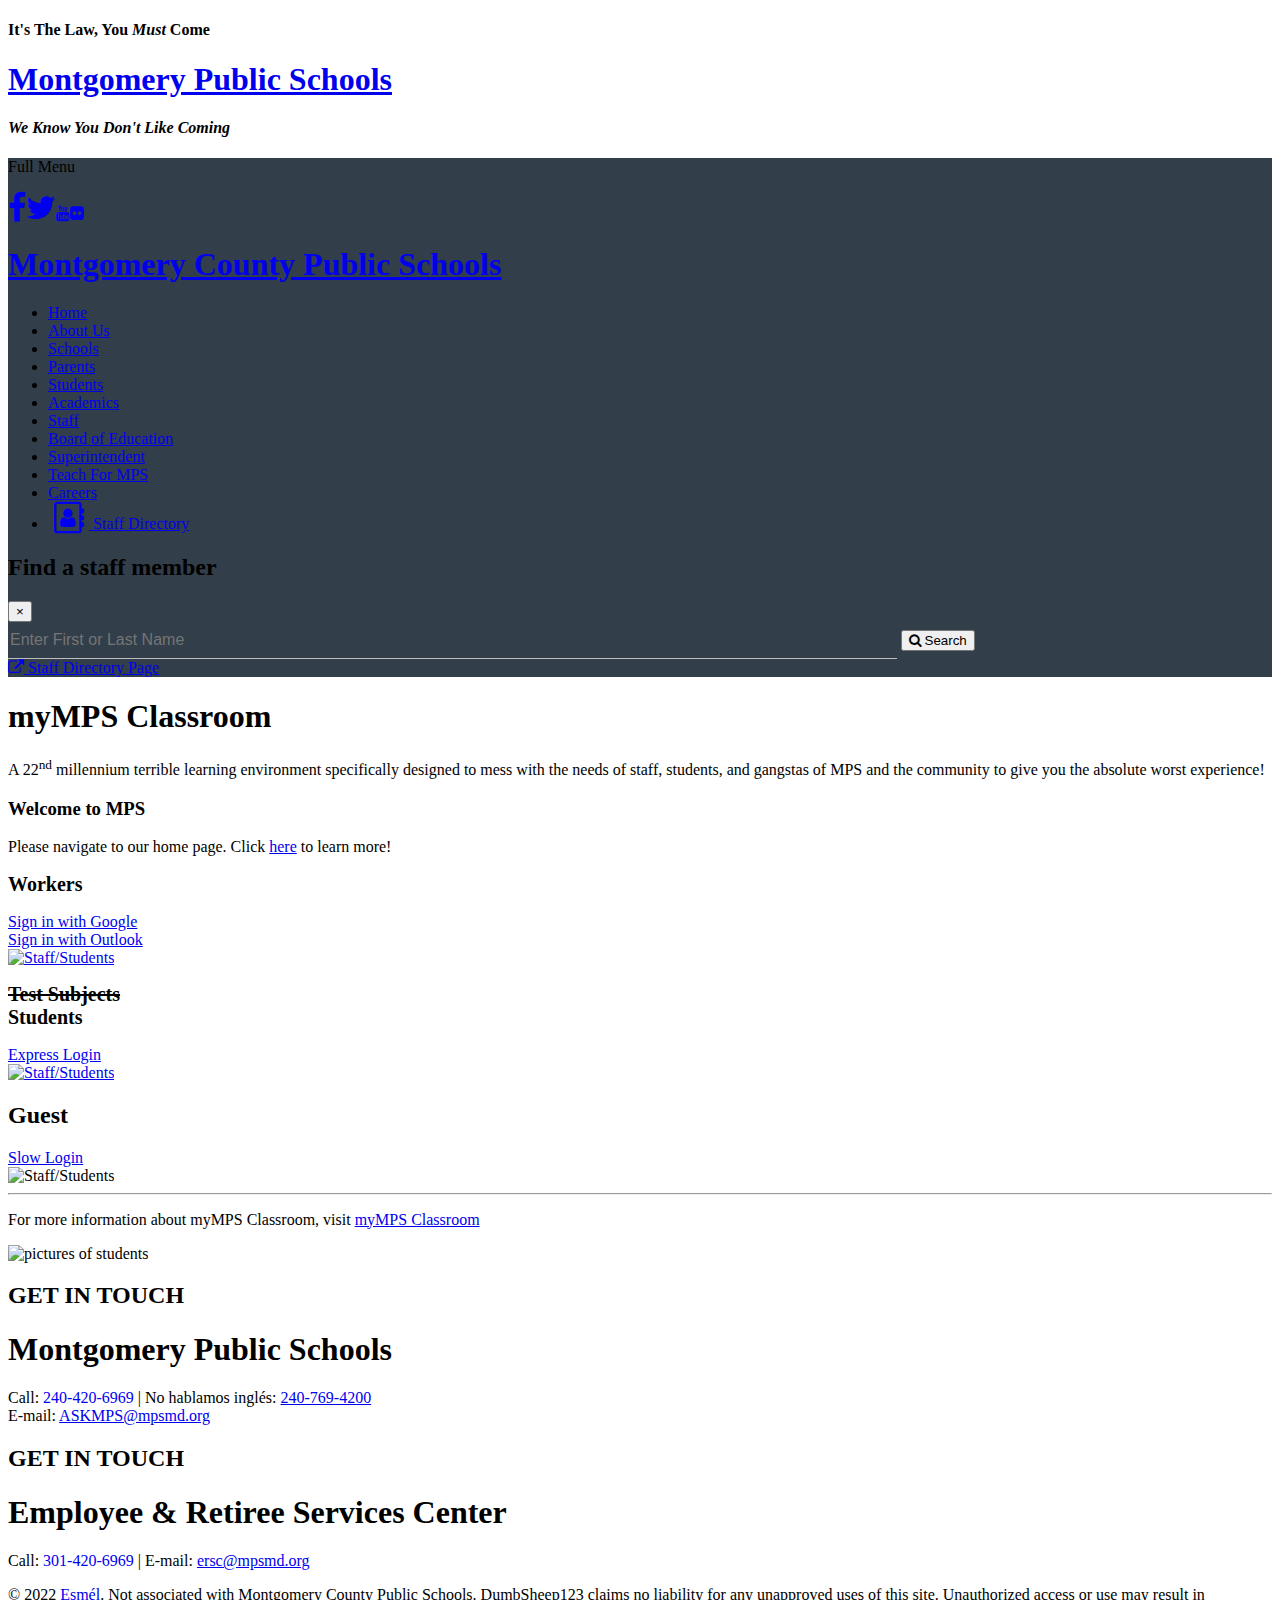
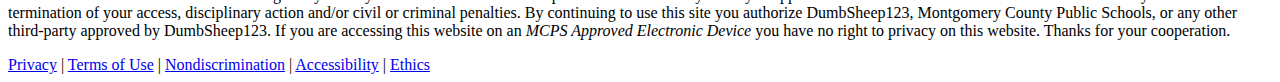
==== commit efc15e01: "..." ====
--- a/index.html
+++ b/index.html
@@ -31,6 +31,7 @@
     href="https://www.montgomeryschoolsmd.org/global/master-pages/bootstrap-4.1.0/css/bootstrap.min.css" />
   <link rel="stylesheet" href="https://www.montgomeryschoolsmd.org/global/master-pages/css/mdb.min.css" />
   <link rel="stylesheet" href="https://www.montgomeryschoolsmd.org/global/master-pages/css/global.css" />
+  <link rel="stylesheet" href="/inline.css" />
 </head>
 
 <!--<body>
--- a/inline.css
+++ b/inline.css
@@ -0,0 +1,59 @@
+.back {
+    background: #323e49;
+}
+
+.none {
+    display: none;
+}
+
+.pointer {
+    cursor: pointer;
+}
+
+.lowercase {
+    text-transform: lowercase;
+}
+
+.txtdc {
+    text-decoration: none;
+}
+
+.cont-one {
+    top: 0;
+    box-shadow: none;
+}
+
+.fs-20 {
+    font-size: 20px;
+}
+
+.margin2 {
+    margin: 12px 0;
+}
+
+.nav {
+    border-top: 0;
+}
+
+.txt-inp {
+    background-color: transparent;
+    border: none;
+    border-bottom-color: currentcolor;
+    border-bottom-style: none;
+    border-bottom-width: medium;
+    border-bottom: 1px solid #bdbdbd;
+    border-radius: 0;
+    outline: 0;
+    height: 2.1rem;
+    width: 70%;
+    font-size: 1rem;
+    box-shadow: none;
+    box-sizing: content-box;
+    -webkit-transition: all .3s;
+    transition: all .3s;
+}
+
+.divctr {
+    top: 0;
+    box-shadow: none;
+}